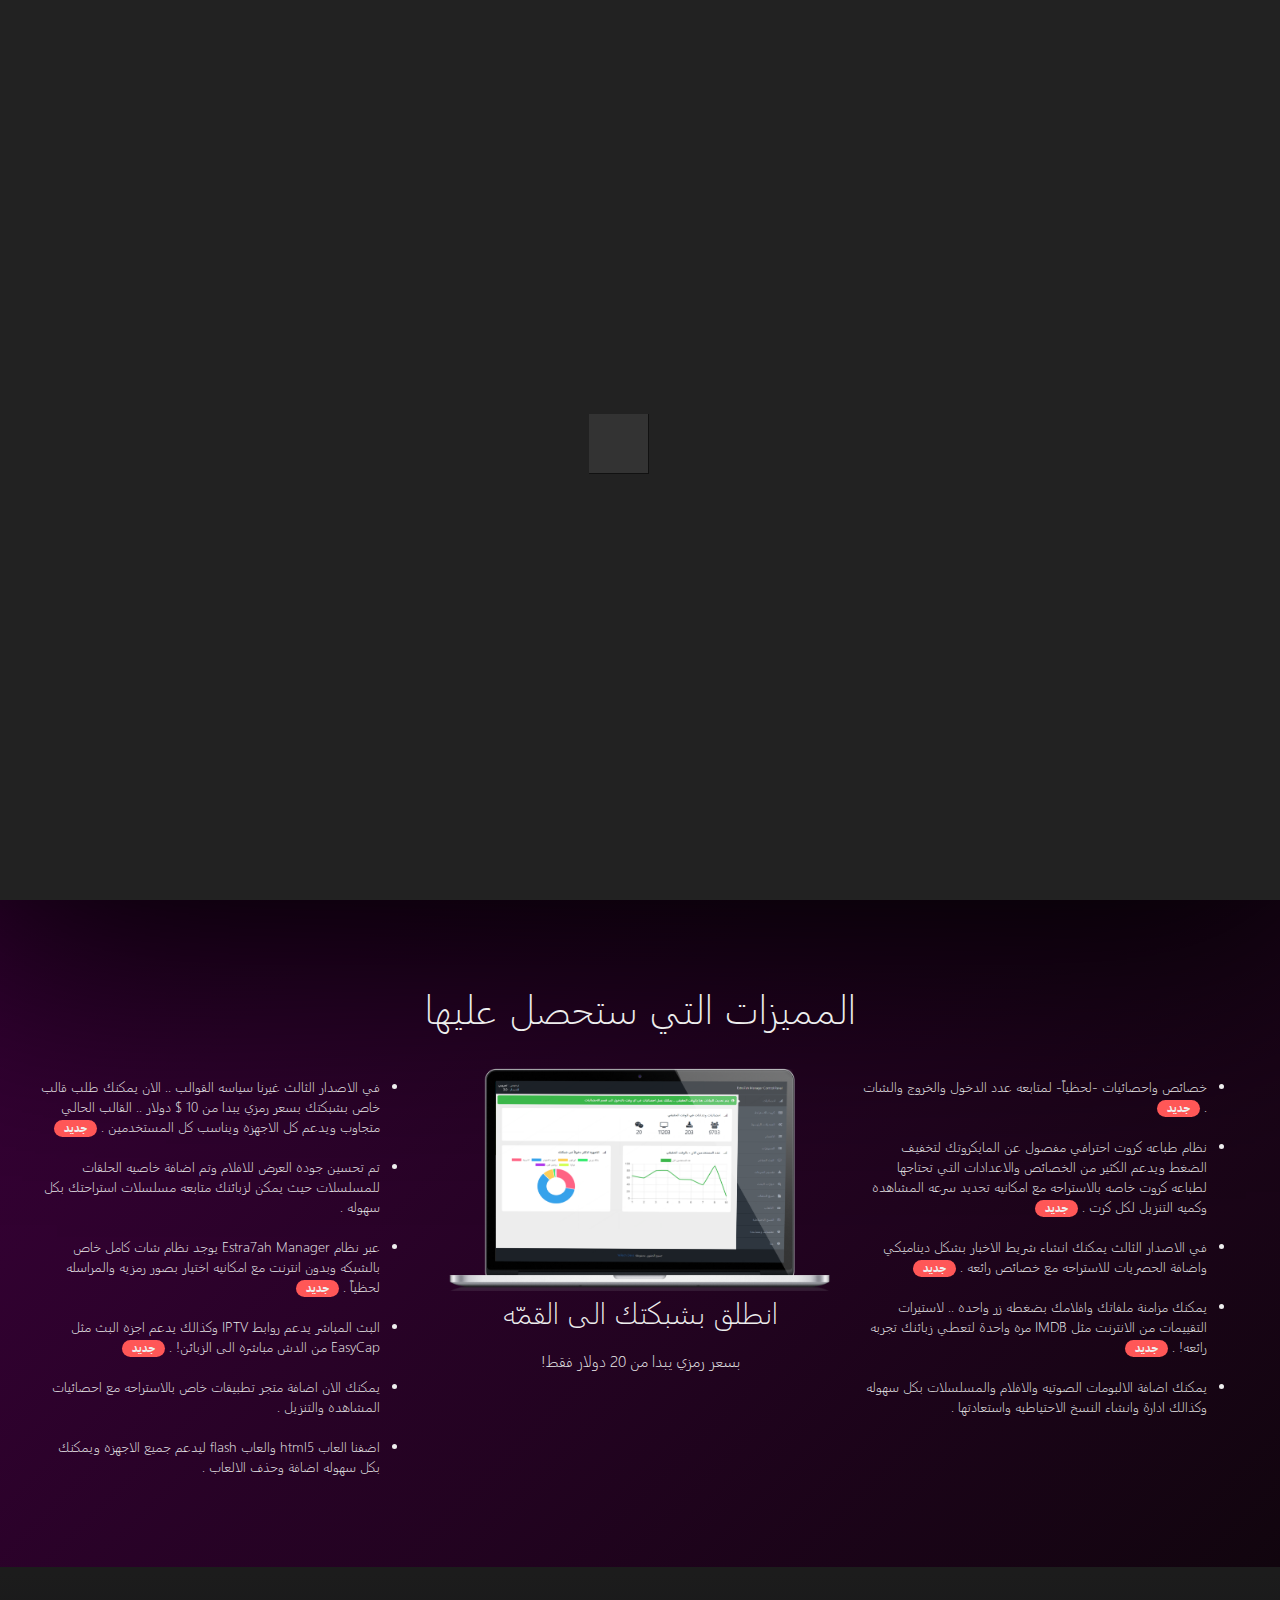
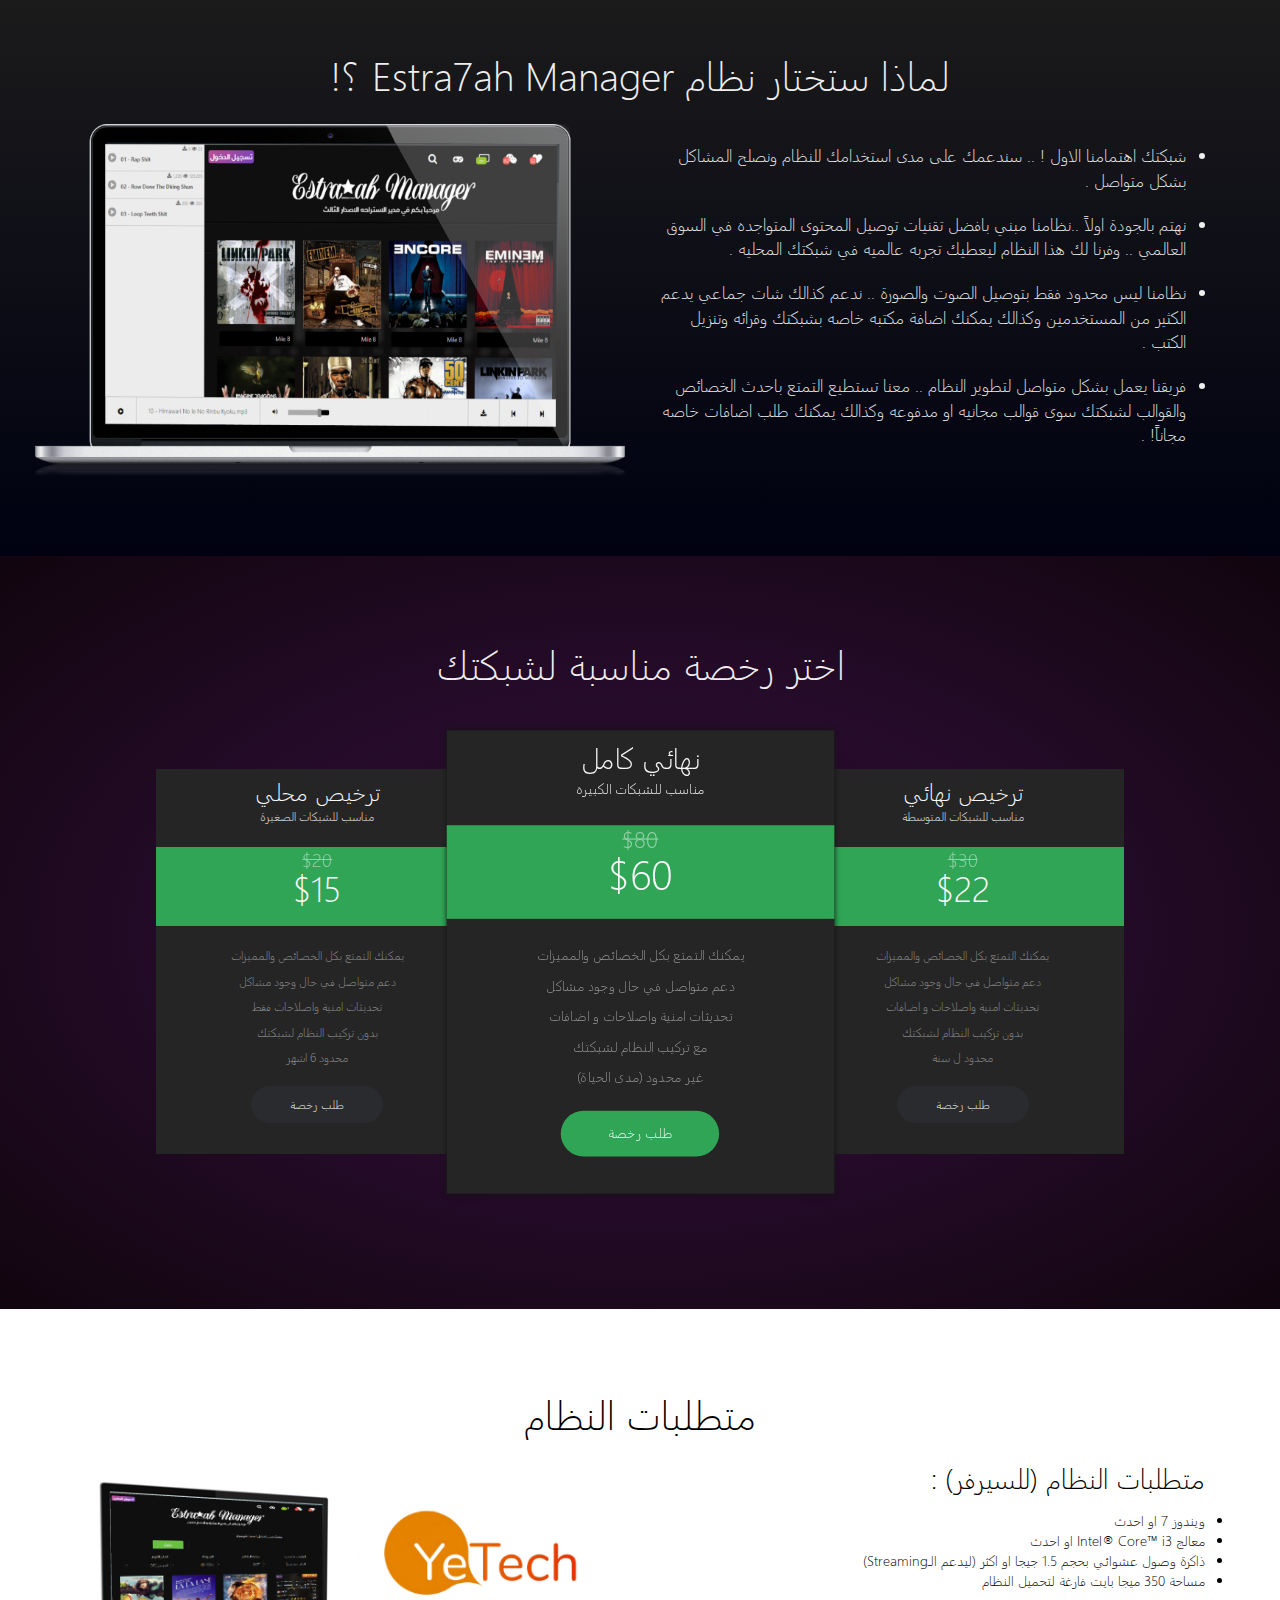
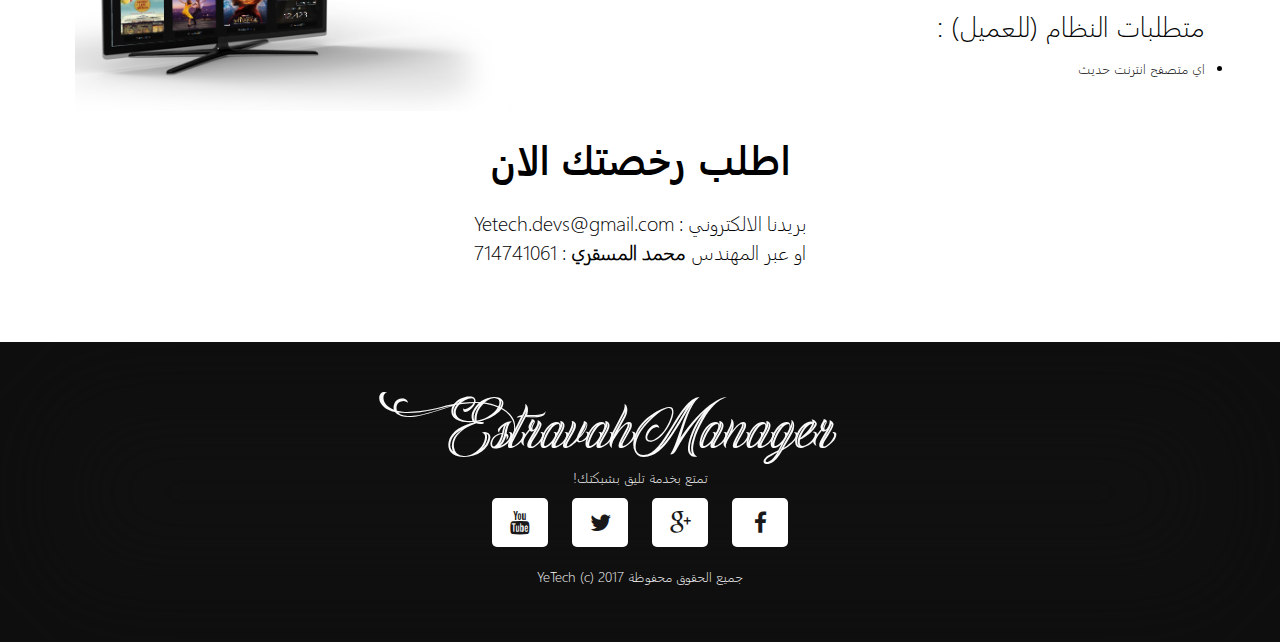
==== index.html @ 8bcc819a "ramadan kareem" ====
<!doctype html>
<html dir="ltr" lang="ar"  >
    <head>
        <meta http-equiv="content-type" content="text/html; charset=UTF-8"  />
        <meta name="description" content="ياي.تيك هي شركة يمنية ناشئة  لتطوير مواقع الويب وتطبيقات الموبايل نقدم حلول ذكية ومناسبه لعملائنا .">
        <meta name="author" content="YeTech">
        <meta name="copyright" content="YeTech">
        <meta name="robots" content="index, follow">
        <meta http-equiv="content-type" content="text/html;UTF-8">
        <meta http-equiv="cache-control" content="no-tcache">
        <meta http-equiv="content-language" content="en">
        

        <meta name="viewport" content="width=device-width, initial-scale=0.8">
        
        <title>YeTech Developers</title>

        <link href="./css/bootstrap.min.css" rel="stylesheet">
        <link href="./css/bootstrap-rtl.css" rel="stylesheet">
        
        <link href="./css/font-awesome.min.css" rel="stylesheet">
        <link href="./css/normalize.css" rel="stylesheet">
        <link href="./css/style.css" rel="stylesheet">
        <link href="https://fonts.googleapis.com/css?family=Rakkas" rel="stylesheet">
       	<script src="js/jq.js"></script>
        
       	<style type="text/css">

    			

       	</style>
    </head>
	<body >
		
		<div class="Loader">
			<div class="sk-cube-grid ">
			  <div class="sk-cube sk-cube1"></div>
			  <div class="sk-cube sk-cube2"></div>
			  <div class="sk-cube sk-cube3"></div>
			  <div class="sk-cube sk-cube4"></div>
			  <div class="sk-cube sk-cube5"></div>
			  <div class="sk-cube sk-cube6"></div>
			  <div class="sk-cube sk-cube7"></div>
			  <div class="sk-cube sk-cube8"></div>
			  <div class="sk-cube sk-cube9"></div>
			</div>
		</div>
		<div id="preloader"></div>
    <style type="text/css">
      .bg{
        background-image: url(./imgs/bg.jpg);
        -webkit-background-size: cover;
        background-size: cover;
        background-repeat: no-repeat;
        background-position: center center;
        filter: grayscale(50%);

        box-shadow: 1px 1px 240px 63px #000;
      }

      header {
            padding: 180px 0 110px 0;
      }
      
      .dark-nav{
        background: none;
        border:none;
      }
      .navbar-default .navbar-nav>li>a{
        color: #000;
        font-family: cpanel-sego-medium;
      }
      .navbar-default .navbar-nav>li>a:hover{
        color: #888;
      }

      .ara{
        font-family: 'Rakkas', cursive;
      }
      .navbar-default .navbar-brand{
        color: #333;
        font-family: cpanel-sego-medium;
      }
      .dnbtn{
        color: #fff;
        background: #12ea24;
        font-size: 15px;
        font-family: cpanel-sego-bold;
      }
      .dnbtnr{
        color: #fff;
        background: #ea1212;
        font-size: 15px;
        font-family: cpanel-sego-bold;
      }
      .dnbtn:hover{
        background: #00af07;
        color: #fff;
      }
      .dnbtnr:hover{
        background: #ad0000;
        color: #fff;
      }
      .navbar{
        background: #fff;
        border: none;
      }
      .cont{
      /* Permalink - use to edit and share this gradient: http://colorzilla.com/gradient-editor/#380038+0,11050e+100 */
      background: #380038; /* Old browsers */
      background: -moz-linear-gradient(-45deg, #380038 0%, #11050e 100%); /* FF3.6-15 */
      background: -webkit-linear-gradient(-45deg, #380038 0%,#11050e 100%); /* Chrome10-25,Safari5.1-6 */
      background: linear-gradient(135deg, #380038 0%,#11050e 100%); /* W3C, IE10+, FF16+, Chrome26+, Opera12+, Safari7+ */
      filter: progid:DXImageTransform.Microsoft.gradient( startColorstr='#380038', endColorstr='#11050e',GradientType=1 ); /* IE6-9 fallback on horizontal gradient */
        padding:20px;
        text-align: center;
        padding-top: 80px;
        padding-bottom:80px; 
      }
      .cleft{
        text-align: left;
      }
      .cright{
        text-align: right;
      }
      ul{
            direction: rtl;
      }
      .cont2{
        /* Permalink - use to edit and share this gradient: http://colorzilla.com/gradient-editor/#1c1c1c+1,000111+100 */
        background: #1c1c1c; /* Old browsers */
        background: -moz-linear-gradient(top, #1c1c1c 1%, #000111 100%); /* FF3.6-15 */
        background: -webkit-linear-gradient(top, #1c1c1c 1%,#000111 100%); /* Chrome10-25,Safari5.1-6 */
        background: linear-gradient(to bottom, #1c1c1c 1%,#000111 100%); /* W3C, IE10+, FF16+, Chrome26+, Opera12+, Safari7+ */
        filter: progid:DXImageTransform.Microsoft.gradient( startColorstr='#1c1c1c', endColorstr='#000111',GradientType=0 ); 
        padding:20px;
        text-align: center;
        padding-top: 80px;
        padding-bottom:80px; 
      }
      .cont3{
         /* Permalink - use to edit and share this gradient: http://colorzilla.com/gradient-editor/#210920+0,260c2b+44,11050e+100 */
          background: #210920; /* Old browsers */
          background: -moz-radial-gradient(center, ellipse cover, #210920 0%, #260c2b 44%, #11050e 100%); /* FF3.6-15 */
          background: -webkit-radial-gradient(center, ellipse cover, #210920 0%,#260c2b 44%,#11050e 100%); /* Chrome10-25,Safari5.1-6 */
          background: radial-gradient(ellipse at center, #210920 0%,#260c2b 44%,#11050e 100%); /* W3C, IE10+, FF16+, Chrome26+, Opera12+, Safari7+ */
          filter: progid:DXImageTransform.Microsoft.gradient( startColorstr='#210920', endColorstr='#11050e',GradientType=1 ); /* IE6-9 fallback on horizontal gradient */
        padding:20px;
        text-align: center;
        padding-top: 80px;
        padding-bottom:80px; 
      }
      .offerred{
        position: fixed;
        background: red;
        width: 247px;
        text-align: center;
        padding: 10px;
        transform: rotate(36deg);
        right: -40px;
        top: 83px;
        font-size: 13px;
        font-family: cpanel-sego-bold;
        z-index: 9;
      }
    </style>
   <div class="offerred">عرض رمضاني خصم 25%</div>
   <nav class="navbar navbar-default navbar-fixed-top scroll-nav dark-nav scroll-fixed-nav" role="navigation">
    <div class="container">
      
    
      <div class="navbar-header" style="float: left;">
        
        <div class="navbar-brand logo" href="#" style="margin-left: 21px;">
          <img style="height: 200%;margin-top: -12px;" src="./imgs/yetech_logo.png">
        </div>
        <button type="button" class="navbar-toggle collapsed" data-toggle="collapse" data-target="#bs-example-navbar-collapse-1">
          <span class="sr-only">Toggle navigation</span>
          <span class="icon-bar"></span>
          <span class="icon-bar"></span>
          <span class="icon-bar"></span>
        </button>
        
        
      </div> 
      

      <div class="collapse navbar-collapse" id="bs-example-navbar-collapse-1" >
        <ul class="nav navbar-nav navbar-right" id="nav">
          <li class="current"><a datato="#home" href="javascript:void(0)">الرئيسية</a></li>
          <li><a class="hlink" datato="#features" href="javascript:void(0)">المميزات</a></li>
          <li><a class="hlink" datato="#pricing" href="javascript:void(0)">التسعيرات</a></li>
          <li><a class="hlink" datato="#reqs" href="javascript:void(0)">متطلبات النظام</a></li>
          <li><a class="hlink" datato="#whyem" href="javascript:void(0)">لماذا نظام Estra7ah Manager</a></li>
          <li><a class="hlink" datato="#contact" href="javascript:void(0)">تواصل معنا</a></li>
          <script type="text/javascript">
            
            $(".hlink").click(function(){
              var offset = -120; //Offset of 20px
              var datato = $(this).attr("datato");
                $('html, body').animate({
                    scrollTop: $(datato).offset().top + offset
                }, 600);
            });
          </script>

        </ul>
      </div> 
      
    </div> 
  </nav>
  <script type="text/javascript">

    $(window).scroll(function(e){
      if($(window).scrollTop()>50){
        $(".navbar").css("position","fixed");
       
        $(".navbar").css("z-index","9999");
        
      }else{
        $(".navbar").css("position","absolute");
        
      }
    });
  </script>
    <header class="header bg" id="home"  >


      <div class="container">
        <div class="row v-align-children">
          <div class="col-md-12 col-sm-12">
            <div style="margin-top: 20px;">
              <h1 class="head-logo ara">استراحة مانجر</h1>
              <h1 class="head-logo">EstravahManager</h1>
              
            </div>
            
          </div>
          <div class="col-md-5 col-sm-12">
          
            <!-- HEADING TEXT -->
            <div class="intro-text-2">

              
              <h2 style="font-family: cpanel-sego-bold">تمتع باستراحة تنافس المواقع العالميه! <span style="font-size:15px;">(بدون انترنت!)</span></h2>
              <p>
                نظام Estra7ah Manager يقدم لك حل نهائي وكامل لادارة الاستراحة ويقدم لزبائنك افضل خدمة لتوصيل المحتوى في شبكة الوايرلس او مقهى الانترنت او حتى في حيكم الصغير .
              </p>
              
              <!-- BUTTON -->
              <div class="download-cta">
              
                <a href="https://www.mediafire.com/?4a177gy2z1nhira" target="_blank" class="btn btn-play-store dnbtn"><i class="fa  fa-spinner fa-spin "></i >  يتم انشاء النسخه التجريبيه الرمضانية  </a>
                <a href="#" class="buy btn btn-app-store dnbtnr"><i class="fa fa-shopping-cart "></i>طلب رخصة لشبكتك</a>
                
              </div>
            </div>
            
          </div>
          <div class="col-md-7 col-sm-12">
          
            <div class="header-2-img text-center" style=" ">
              <img src="./imgs/header-1-img.png" alt="" class="img-reponsive" >

            </div>
            
          </div>
        </div>
      </div>
    </header>
    <div class="cont" id="features" >
        <div class="row">
          <div class="col-sm-12 ">
            <div style="font-size:40px;margin-bottom: 20px;" >المميزات التي ستحصل عليها</div>
          </div>
        </div>
        <div class="row">
          <div class="col-sm-4 cleft">
          <style type="text/css">
            .fealistleft{
              margin-right: 10%;
            }
            .fealistleft > li{
              
              padding-top: 20px;
              text-align: right;
            }
            .fealistright{
              margin-right: 10%;
            }
            .fealistright > li{
              
              padding-top: 20px;
              text-align: right;
            }
            .newi{
              background: #ff5757;
              padding-left: 10px;
              padding-right: 10px;
              border-radius: 20px;
              padding-bottom: 2px;
              font-size: 12px;
              font-family: cpanel-sego-bold;
            }
          </style>
            <ul class="fealistleft">
              <li>خصائص واحصائيات -لحظياً- لمتابعه عدد الدخول والخروج والشات . <span class="newi">جديد</span></li>
              <li>نظام طباعه كروت احترافي مفصول عن المايكروتك لتخفيف الضغط ويدعم الكثير من الخصائص والاعدادات التي تحتاجها لطباعه كروت خاصه بالاستراحه مع امكانيه تحديد سرعه المشاهده وكميه التنزيل لكل كرت . <span class="newi">جديد</span></li>
              <li>في الاصدار الثالث يمكنك انشاء شريط الاخبار بشكل ديناميكي واضافة الحصريات للاستراحه مع خصائص رائعه . <span class="newi">جديد</span></li>
              <li>يمكنك مزامنة ملفاتك وافلامك بضغطه زر واحده .. لاستيرات التقييمات من الانترنت مثل IMDB مره واحدة لتعطي زبائنك تجربه رائعه! . <span class="newi">جديد</span></li>
              <li>يمكنك اضافة الالبومات الصوتيه والافلام والمسلسلات بكل سهوله وكذالك ادارة وانشاء النسخ الاحتياطيه واستعادتها . </li>
            </ul>
          </div>
          <div class="col-sm-4">
            <img src="./advs/admin.png" style="width: 100%;">
            <div style="font-size:30px;">انطلق بشبكتك الى القمّه <br><span style="font-size: 16px;" >بسعر رمزي يبدا من 20 دولار فقط! </span></div>
          </div>
          <div class="col-sm-4 cright">
            <ul class="fealistright">
              <li>في الاصدار الثالث غيرنا سياسه القوالب .. الان يمكنك طلب قالب خاص بشبكتك بسعر رمزي يبدا من 10 $ دولار .. القالب الحالي متجاوب ويدعم كل الاجهزه ويناسب كل المستخدمين . <span class="newi">جديد</span></li>
                <li>تم تحسين جوده العرض للافلام وتم اضافة خاصيه الحلقات للمسلسلات حيث يمكن لزبائنك متابعه مسلسلات استراحتك بكل سهوله . </li>
                <li>عبر نظام Estra7ah Manager يوجد نظام شات كامل خاص بالشبكه وبدون انترنت مع امكانيه اختيار بصور رمزيه والمراسله لحظياً . <span class="newi">جديد</span></li>
                <li>البث المباشر يدعم روابط IPTV وكذالك يدعم اجزه البث مثل EasyCap من الدش مباشره الى الزبائن! . <span class="newi">جديد</span></li>
                <li>يمكنك الان اضافة متجر تطبيقات خاص بالاستراحه مع احصائيات المشاهده والتنزيل . </li>
                <li>اضفنا العاب html5 والعاب flash ليدعم جميع الاجهزه ويمكنك بكل سهوله اضافة وحذف الالعاب .</li>

            </ul>
          </div>

        </div>
    </div>
    <div class="cont2" id="whyem" >
        <div class="row">
          <div class="col-sm-12 ">
            <div style="font-size:40px;margin-bottom: 20px;direction: rtl" >لماذا ستختار نظام Estra7ah Manager ؟!</div>
          </div>
        </div>
        <div class="row">
         
          <style type="text/css">
            .fealistleft{
              margin-right: 10%;
            }
            .fealistleft > li{
              
              padding-top: 20px;
              text-align: right;
            }
            .fealistright{
              margin-right: 10%;
            }
            .fealistright > li{
              
              padding-top: 20px;
              text-align: right;
            }
            .newi{
              background: #ff5757;
              padding-left: 10px;
              padding-right: 10px;
              border-radius: 20px;
              padding-bottom: 2px;
              font-size: 12px;
              font-family: cpanel-sego-bold;
            }
          </style>
          <div class="col-sm-6 cright">
            <ul class="fealistright" style="font-size: 17px;">
              <li>شبكتك اهتمامنا الاول ! .. سندعمك على مدى استخدامك للنظام ونصلح المشاكل بشكل متواصل . </li>
                <li>نهتم بالجودة اولاً ..نظامنا مبني بافضل تقنيات توصيل المحتوى المتواجده في السوق العالمي .. وفرنا لك هذا النظام ليعطيك تجربه عالميه في شبكتك المحليه .</li>
                <li>نظامنا ليس محدود فقط بتوصيل الصوت والصورة .. ندعم كذالك شات جماعي يدعم الكثير من المستخدمين وكذالك يمكنك اضافة مكتبه خاصه بشبكتك وقرائه وتنزيل الكتب .</li>
                <li>فريقنا يعمل بشكل متواصل لتطوير النظام  .. معنا تستطيع التمتع باحدث الخصائص والقوالب لشبكتك سوى قوالب مجانيه او مدفوعه وكذالك يمكنك طلب اضافات خاصه مجاناً! . </li>

            </ul>
          </div>
          <div class="col-sm-6">
            <img src="./imgs/lab2.png" style="width: 100%;">
          </div>


        </div>
    </div>

    <div class="cont3"  id="pricing" >
      <div class="row">
          <div class="col-sm-12 ">
            <div style="font-size:40px;margin-bottom: 20px;direction: rtl" >اختر رخصة مناسبة لشبكتك</div>
          </div>
        </div>
        <div class="row">
         
          <style type="text/css">
            .fealistleft{
              margin-right: 10%;
            }
            .fealistleft > li{
              
              padding-top: 20px;
              text-align: right;
            }
            .fealistright{
              margin-right: 10%;
            }
            .fealistright > li{
              
              padding-top: 20px;
              text-align: right;
            }
            .newi{
              background: #ff5757;
              padding-left: 10px;
              padding-right: 10px;
              border-radius: 20px;
              padding-bottom: 2px;
              font-size: 12px;
              font-family: cpanel-sego-bold;
            }

            *,
            *:before,
            *:after {
              -moz-box-sizing: border-box;
              -webkit-box-sizing: border-box;
              box-sizing: border-box;
              -moz-transition: color 0.3s ease-in-out, background 0.3s ease-in-out;
              -o-transition: color 0.3s ease-in-out, background 0.3s ease-in-out;
              -webkit-transition: color 0.3s ease-in-out, background 0.3s ease-in-out;
              transition: color 0.3s ease-in-out, background 0.3s ease-in-out;
            }

            body {
              background: #111;
              
            }
            .alldiv{
              font-size: 100%;
              padding: 3em 0;
              width: 80%;
              margin:auto;
            }
            .promos {
              max-width: 1140px;
              margin: 0 auto;

            }

            .promo {
              margin: 1em .5em 1.625em;
              padding: .25em 0 2em;
              background: #252525;

              font-weight: 400;
              line-height: 1.625;
              color: #f9f9f9;
              text-align: center;
            }
            @media (min-width: 40em) {

              .promo {
                display: inline;
                float: left;
                width: 33.333%;
                margin: 1em 0 0;
              }
              .promo.first {
                border-right: none;
              }
              .promo.second {
                float: right;
                border-left: none;
              }
            }
            .promo h4 {
              margin: .25em 0 0;
              font-size: 170%;
              font-weight: normal;
            }
            .promo .features {
              margin: 0;
              padding: 0;
              list-style-type: none;
              color: #999999;
            }
            .promo li {
              padding: .25em 0;
              font-size: 12px;
            }

            .promo .brief {
              color: #f9f9f9;
            }
            .promo .price {
              margin: .5em 0;
              padding: .25em 0;
              background: #30a555;
              font-size: 250%;
              color: #f9f9f9;
            }
            .promo .price .over{
               text-decoration: line-through;
               font-size: 12px;    
               margin-top: -11px;
               opacity: 0.5;
            }
            .promo .buy {
              margin: 1em 0 0;
            }
            .promo button {
              padding: 1em 3.25em;
              border: none;
              border-radius: 40px;
              background: #292b2e;
              color: #f9f9f9;
              cursor: pointer;
            }
            .promo button:hover {
              background: #27282b;
            }

            .scale button {
              background: #30a555;
            }
            .scale button:hover {
              background: #1e7339;
            }
            @media (min-width: 40em) {
              .scale {
                transform: scale(1.2);
                box-shadow: 0 0 4px 1px rgba(20, 20, 20, 0.8);
              }
              
            }

          </style>
          <div class="col-sm-12 cright" style="margin-bottom: 6%;">
            <div class="alldiv">
              <div class="promos">  
                  <div class="promo first">
                      <h4>ترخيص محلي</h4>
                      <ul class="features">
                          <li class="brief">مناسب للشبكات الصغيرة</li>
                          <li class="price over" ><div style="text-decoration: line-through;font-size: 19px;margin-top: -11px;margin-bottom: -16px;opacity: 0.5;">$20</div><div >$15</div></li>
                          <li>يمكنك التمتع بكل الخصائص والمميزات</li>
                          <li>دعم متواصل في حال وجود مشاكل</li>
                          <li>تحديثات امنية واصلاحات فقط</li>
                          <li>بدون تركيب النظام لشبكتك</li>
                          <li>محدود 6 اشهر</li>
                          <li class="buy"><button>طلب رخصة</button></li>   
                      </ul>
                  </div>
                  <div class="promo second">
                      <h4>ترخيص نهائي</h4>
                      <ul class="features">
                          <li class="brief">مناسب للشبكات المتوسطة</li>
                          <li class="price over" ><div style="text-decoration: line-through;font-size: 19px;margin-top: -11px;margin-bottom: -16px;opacity: 0.5;">$30</div><div >$22</div></li>
                          <li>يمكنك التمتع بكل الخصائص والمميزات</li>
                          <li>دعم متواصل في حال وجود مشاكل</li>
                          <li>تحديثات امنية واصلاحات و اضافات</li>
                          <li>بدون تركيب النظام لشبكتك</li>
                          <li>محدود ل سنة</li>
                          <li class="buy"><button>طلب رخصة</button></li>  
                      </ul>
                  </div>
                  <div class="promo third scale">
                      <h4>نهائي كامل</h4>
                      <ul class="features">
                          <li class="brief">مناسب للشبكات الكبيره</li>
                          <li class="price over" ><div style="text-decoration: line-through;font-size: 19px;margin-top: -11px;margin-bottom: -16px;opacity: 0.5;">$80</div><div >$60</div></li>
                          <li>يمكنك التمتع بكل الخصائص والمميزات</li>
                          <li>دعم متواصل في حال وجود مشاكل</li>
                          <li>تحديثات امنية واصلاحات و اضافات</li>
                          <li>مع تركيب النظام لشبكتك</li>
                          <li>غير محدود (مدى الحياة)</li>
                          <li class="buy"><button>طلب رخصة</button></li> 
                      </ul>
                  </div>  
                  <script type="text/javascript">
                    $(".buy").click(function(){
                        var offset = -120; 
                       
                        $('html, body').animate({
                            scrollTop: $("#contact").offset().top + offset
                        }, 600);
                    })
                  </script>
               </div>
            </div>

          </div>
          <div style="clear: both"></div>
        </div>
      </div>
      <div class="cont3" id="reqs" style="background:#fff;color: #000;margin:0px;padding-top: 6%;padding-bottom: 10px;" >
            <div class="row">
              <div class="col-sm-12 ">
                <div style="font-size:40px;direction: rtl" >متطلبات النظام</div>
              </div>
              <div style="padding: 40px;text-align: right">

                <div class="col-xs-6 ">
                  <h1>متطلبات النظام (للسيرفر) :</h1>
                  <ul style="">
                    <li>ويندوز 7 او احدث</li>
                    <li>معالج Intel® Core™ i3  او احدث</li>
                    <li>ذاكرة وصول عشوائي بحجم 1.5 جيجا او اكثر (ليدعم الـStreaming)</li>
                    <li>مساحة 350 ميجا بايت فارغة لتحميل النظام </li>
                  </ul>
                  <h1>متطلبات النظام (للعميل) :</h1>
                  <ul >
                    <li>اي متصفح انترنت حديث </li>
                  </ul>
                </div>
                <div class="col-xs-6 ">
                <img src="./advs/8.jpg" style="width: 100%">
                </div>


              </div>

            </div>
          </div>

          <div class="cont3" id="contact"  style="background:#fff;color: #000;padding-bottom: 6%;padding-top: 10px;" >
            <div class="row">
              <div class="col-sm-12 ">
                <div class="buy" style="font-size:40px;margin-bottom: 20px;direction: rtl;font-family: cpanel-sego-bold" >اطلب رخصتك الان</div>
              </div>
              <div class="col-sm-12 cright" >
                <div style="font-size: 20px;">
                  
                  <div style="text-align: center;">
                    <div> بريدنا الالكتروني : <a href="mailto:yetech.devs@gmail.com" style="color: #000">Yetech.devs@gmail.com</a></span></div>
                    <span>او عبر المهندس <b>محمد المسقري</b> : <span style="direction: ltr;text-align: left">714741061</span> </span>
                  </div>
                </div>
              </div>
            </div>
          </div>
          <style type="text/css">
            .shadowbg{
            box-shadow: 0px 0px 100px 60px #0f0f0f inset;
                height: 300px;
            width: 100%;
            position: absolute;
            z-index: 1;
          }
          .boxofimage > .texts{
                position: absolute;
                z-index: 999;
                color: #fff;
                width: 50%;
                right: 0px;
                top: 39%;
                text-align: right;
                margin-right: 11%;
                direction: rtl;
              }
              .mnu > .item{
                float: right;
                
                margin-right: 20px;
                padding: 5px;
                text-align: center;
                font-family: cpanel-medium;
                cursor: pointer;
                overflow: initial;
              }
              .navicon{
                display: none;
                position: fixed;
              }
              .sec-header{
                  padding: 7px;
                  font-size: 22px;
                  font-family: cpanel-medium;
                  color: #e8e6e8;
                  background: linear-gradient(135deg, #e226a8 0%, rgb(104, 19, 187) 100%);
                  margin-top: 50px;
                  margin-right: 30px;
                  border-radius: 8px;
                  margin-bottom: 10px;
                  width: 216px;
                  text-align: center;
              }
              .logo-str{
              color:#f9f9f9;
              text-align: center;
              z-index: 99;
              
              width: 100%;
              
              top: 30%;
              position: absolute;
            }
             .header{
              min-height: 100vh;
              
            }
            .splash {
                position: absolute;
                top: 0;
                left: 0;
                right: 0;
                bottom: 0;
                height: 300px;

                max-width: 1920px;
                overflow: hidden;

            }

            .splash:before {
                content: '';
                background-image: url(https://i.suar.me/M9vy/m);
                background-position: center;
                position: absolute;
                top: 0;
                right: 0;
                left: 0;
                opacity: 0.2;
                filter: grayscale(40%);
                height: 16000px;
                overflow: hidden;
                -webkit-transform: translate(0,0%);
                -moz-transform: translate(0,0%);
                -o-transform: translate(0,0%);
                -ms-transform: translate(0,0%);
                transform: translate(0,0%);
                -webkit-transform: translate(0,0%);
                -moz-transform: translate(0,0%);
                -ms-transform: translate(0,0%);
                -o-transform: translate(0,0%);
                transform: translate(0,0%);
                -o-animation: sobe 60s infinite linear;
                -webkit-animation: sobe 60s infinite linear;
                -moz-animation: sobe 60s infinite linear;
                -ms-animation: sobe 60s infinite linear;
                animation: sobe 60s infinite linear;
            }
            @keyframes sobe{
                from{-webkit-transform:translate(0,0);-moz-transform:translate(0,0);-o-transform:translate(0,0);-ms-transform:translate(0,0);transform:translate(0,0);-webkit-transform:translate(0,0);-moz-transform:translate(0,0);-ms-transform:translate(0,0);-o-transform:translate(0,0);transform:translate(0,0)}
                to{-webkit-transform:translate(0,-800px);-moz-transform:translate(0,-800px);-ms-transform:translate(0,-800px);-o-transform:translate(0,-800px);transform:translate(0,-800px)}
              }

                .splash:after{content:'';position:absolute;top:0;left:0;right:0;bottom:0;height:100vh}

            .BigText{
              color: #fff;
              
            }
            #timed{
              font-family: monospace;
              font-size: 30px;

            }
          </style>

          <div class="col-sm-12 cright" style="padding: 0px;">
            <div class="logo-str">
                <div class="row nopadding" style="margin:0px">
                  <div class="col-sm-12">

                     <div class="head-logo" style="margin-top: 50px;">EstravahManager</div>
                     <div>تمتع بخدمة تليق بشبكتك!</div>
                     <div>
                     <style type="text/css">
                       @media only screen and (min-width: 700px) {
                          .img-reponsive{
                            width: 100%;
                            margin-top: 10px;
                            margin-bottom: 10px;
                          }
                          .head-logo{
                            text-align: center;
                            font-size: 53px;
                            font-family: hdf;
                            margin-top: -43px;
                          }
                          .cicon{
                            width: 56px;
                          }
                          .ciconp{
                            width: 144px;
                          }
                          .iconsholder{
                            margin: auto;
                          }
                        }
                        .cicon{
                          margin: 10px;
                          padding: 13px;
                          background: #fff;
                          color: #191919;
                          
                          text-align: center;
                          
                          font-size: 23px;
                          border-radius: 5px;
                          transition: all .4s ease;
                          cursor: pointer;
                        }
                        .ciconp{
                          margin: 10px;
                          color: #191919;
                          text-align: center;
                         
                          border-radius: 5px;
                          transition: all .4s ease;
                          cursor: pointer;

                          font-size: 17px;
                          padding: 0px;
                          background: #fff;
                        }
                        .cicon:hover{
                          background: #333;
                          color: #eee;
                        }
                        @media only screen and (max-width: 700px) {
                          .head-logo{
                            text-align: center;
                            font-size: 23px;
                            font-family: hdf;
                            margin-top: 12px;
                          }
                          .col-xs-1, .col-sm-1, .col-md-1, .col-lg-1, .col-xs-2, .col-sm-2, .col-md-2, .col-lg-2, .col-xs-3, .col-sm-3, .col-md-3, .col-lg-3, .col-xs-4, .col-sm-4, .col-md-4, .col-lg-4, .col-xs-5, .col-sm-5, .col-md-5, .col-lg-5, .col-xs-6, .col-sm-6, .col-md-6, .col-lg-6, .col-xs-7, .col-sm-7, .col-md-7, .col-lg-7, .col-xs-8, .col-sm-8, .col-md-8, .col-lg-8, .col-xs-9, .col-sm-9, .col-md-9, .col-lg-9, .col-xs-10, .col-sm-10, .col-md-10, .col-lg-10, .col-xs-11, .col-sm-11, .col-md-11, .col-lg-11, .col-xs-12, .col-sm-12, .col-md-12, .col-lg-12, .container{
                            padding: 0px;
                            margin:0px; 
                          }
                          .container>.navbar-header, .container-fluid>.navbar-header, .container>.navbar-collapse, .container-fluid>.navbar-collapse{
                            padding: 0px;
                            margin:0px; 
                          }
                          .navbar-toggle{
                            margin:0px; 
                            margin-top: 7px;
                            margin-left: 10px;
                          }
                          .img-reponsive{
                            width: 100%;
                            margin-top: 10px;
                            margin-bottom: 10px;
                          }
                          body{
                              padding-left: 10px;
                              padding-right: 10px;
                          }
                          .cicon{
                            width: 93%;
                          }
                          .iconsholder{
                            width: 100%;
                            margin: auto;
                          }
                          .ciconp{
                            width: 93%;
                          }
                        }
                     </style>
                     <center>
                        <div class="iconsholder">
                            <a href="https://www.facebook.com/YeTechSupport">
                              <span class="fa fa-facebook cicon"></span>
                            </a>
                            <a href="mailto:yetech.devs@gmail.com">
                              <span class="fa fa-google-plus cicon"></span>
                            </a>
                            <a href="https://www.facebook.com/YeTech.Devs/">
                              <span class="fa fa-twitter cicon"></span>
                            </a>

                            <a href="https://www.facebook.com/YeTech.Devs/">
                              <span class="fa fa-youtube cicon"></span>
                            </a>

                        </div>
                     </center>

                     </div>
                     <div style="margin-top: 10px;" >جميع الحقوق محفوظة YeTech (c) 2017</div>
                     
                  </div>
  
                </div>

                
              </div>
             <div class="shadowbg"></div>
              <div class="splash"></div>
          </div>


        </div>
    </div>
	<script src="js/tether.min.js"></script>
	<script src="js/bootstrap.min.js"></script>
	<script type="text/javascript">

		 setTimeout(function(){
  		$(".Loader").fadeOut(function(){

  		});
	  },5000);
     
	</script>
	<script>
	  (function(i,s,o,g,r,a,m){i['GoogleAnalyticsObject']=r;i[r]=i[r]||function(){
	  (i[r].q=i[r].q||[]).push(arguments)},i[r].l=1*new Date();a=s.createElement(o),
	  m=s.getElementsByTagName(o)[0];a.async=1;a.src=g;m.parentNode.insertBefore(a,m)
	  })(window,document,'script','https://www.google-analytics.com/analytics.js','ga');

	  ga('create', 'UA-98432369-1', 'auto');
	  ga('send', 'pageview');

	</script>
	</body>



</html>
---- css/style.css ----
@font-face {
	    font-family: 'hdf';
	    src: url('./fonts/hdf.ttf') format('truetype');
	    font-style: normal;
	}
	@font-face {
	    font-family: 'cpanel-sego-light';
	    src: url('./fonts/segoe.ui.light.ttf') format('truetype');
	    font-style: normal;
	}
	@font-face {
	    font-family: 'cpanel-sego-medium';
	    src: url('./fonts/segoe.ui.medium.ttf') format('truetype');
	    font-style: normal;
	}
	@font-face {
	    font-family: 'cpanel-sego-bold';
	    src: url('./fonts/segoe.ui.bold.ttf') format('truetype');
	    font-style: normal;
	}

   		body{
        background: #111;
        color:#eee;
        font-family: cpanel-sego-light;
   		}
   		.row {
            margin: 0px;
            padding:0px;
      }
	.Loader{
		width: 100%;
		height:100vh;
		background: #222;
		position: fixed;
		z-index: 999999;
	}
	.cent{
		position: absolute;
	  	left:30%;
	  	top:32%;

	}
	.sk-cube-grid {
	  width: 60px;
	  height: 60px;
	  position: absolute;
	  left:46%;
	  top:46%;
	  z-index: 9999999;
	  background: #111
	}

	.sk-cube-grid .sk-cube {
	  width: 33%;
	  height: 33%;
	  background-color: #333;
	  float: left;
	  -webkit-animation: sk-cubeGridScaleDelay 1.3s infinite ease-in-out;
	          animation: sk-cubeGridScaleDelay 1.3s infinite ease-in-out; 
	}
	.sk-cube-grid .sk-cube1 {
	  -webkit-animation-delay: 0.2s;
	          animation-delay: 0.2s; }
	.sk-cube-grid .sk-cube2 {
	  -webkit-animation-delay: 0.3s;
	          animation-delay: 0.3s; }
	.sk-cube-grid .sk-cube3 {
	  -webkit-animation-delay: 0.4s;
	          animation-delay: 0.4s; }
	.sk-cube-grid .sk-cube4 {
	  -webkit-animation-delay: 0.1s;
	          animation-delay: 0.1s; }
	.sk-cube-grid .sk-cube5 {
	  -webkit-animation-delay: 0.2s;
	          animation-delay: 0.2s; }
	.sk-cube-grid .sk-cube6 {
	  -webkit-animation-delay: 0.3s;
	          animation-delay: 0.3s; }
	.sk-cube-grid .sk-cube7 {
	  -webkit-animation-delay: 0s;
	          animation-delay: 0s; }
	.sk-cube-grid .sk-cube8 {
	  -webkit-animation-delay: 0.1s;
	          animation-delay: 0.1s; }
	.sk-cube-grid .sk-cube9 {
	  -webkit-animation-delay: 0.2s;
	          animation-delay: 0.2s; }

	@-webkit-keyframes sk-cubeGridScaleDelay {
	  0%, 70%, 100% {
	    -webkit-transform: scale3D(1, 1, 1);
	            transform: scale3D(1, 1, 1);
	  } 35% {
	    -webkit-transform: scale3D(0, 0, 1);
	            transform: scale3D(0, 0, 1); 
	  }
	}

	@keyframes sk-cubeGridScaleDelay {
	  0%, 70%, 100% {
	    -webkit-transform: scale3D(1, 1, 1);
	            transform: scale3D(1, 1, 1);
	  } 35% {
	    -webkit-transform: scale3D(0, 0, 1);
	            transform: scale3D(0, 0, 1);
	  } 
	}
	.item{
		height: 100%;

		float: right;
		margin-right:5%;
		text-align: center;
	}
	.texx{
		padding-top: 25px;
	    font-size: 33px;
	    color: #e1400a;
	}
	.img-responsive{
		max-width: 100%;
    	height: auto;
    	width: 20%;
	}
	.mnu{
		margin-top: 24px;
	}
	.mnu > a{
	    margin: 11px;
	    color: #696969;

	    padding: 10px;
	    
	    text-align: center;
	}

	.nav_moving{
		position: fixed;
	    background: #fff;
	    width: 100%;
	    z-index: 9999;
	    height: 100px;
	}

	.try_btn{
		background: #0fbd54;
		color:#fff;
		float: left;
		transition: 0.4s all ease;
		font-size: 16px;
		padding: 13px;
	    float: right;
	    margin-right: 39px;
	    margin-top: 15px;

	}

	.try_btn:hover{
		background: #148e44;
		color:#fff;
	}

	.lic_btn{
		background: #0592e4;
		color:#fff;
		float: left;
		margin-right: 20px;
		transition: 0.4s all ease;
		font-size: 16px;
		padding: 13px;
	    float: right;
	    margin-top: 15px;
	}

	.lic_btn:hover{
		color:#fff;
		background: #136696;
	}
.sec{
background: #fbfbfb;
margin: 2px;
margin-top: 6px;
margin-bottom:6px;
border-radius: 5px;
box-shadow: 0px 0px 3px #bbb;
}
.sec > .title{
font-size: 24px;
color: #666;
padding: 10px;
text-align: center;
font-weight: bold;
}
.sec > .icon{
    font-size: 30px;
    text-align: center;
    border: 1px solid #aaa;
    width: 45px;
    margin-left: auto;
    margin-right: auto;
    margin-top: 8px;
    margin-bottom: 8px;
    border-radius: 100%;

}
.sec > .mon{
text-align: center;
border: 1px solid #eee;
width: 58%;
margin-left: auto;
margin-right: auto;
margin-bottom: 10px;
border-radius: 8px;
background: #fbfbfb;
height: 30px;
padding-top: 5px;


}
.sec > .dits{
padding:20px;
}
.sec > .dits > ul > li{

list-style-type: none;
color: #fff;
padding: 12px;
border-radius: 20px;
margin: 4px;
font-size: 12px;
list-style-type: none;

}
.wrn {
background: #675e5e;
color:#bbb;
}
.wrn-1{
background:#9e6c57
}
.wrn-2{
background:#cc6136
}			
.good{
background: #ef642c;
}
ul{
padding: 0px;
}
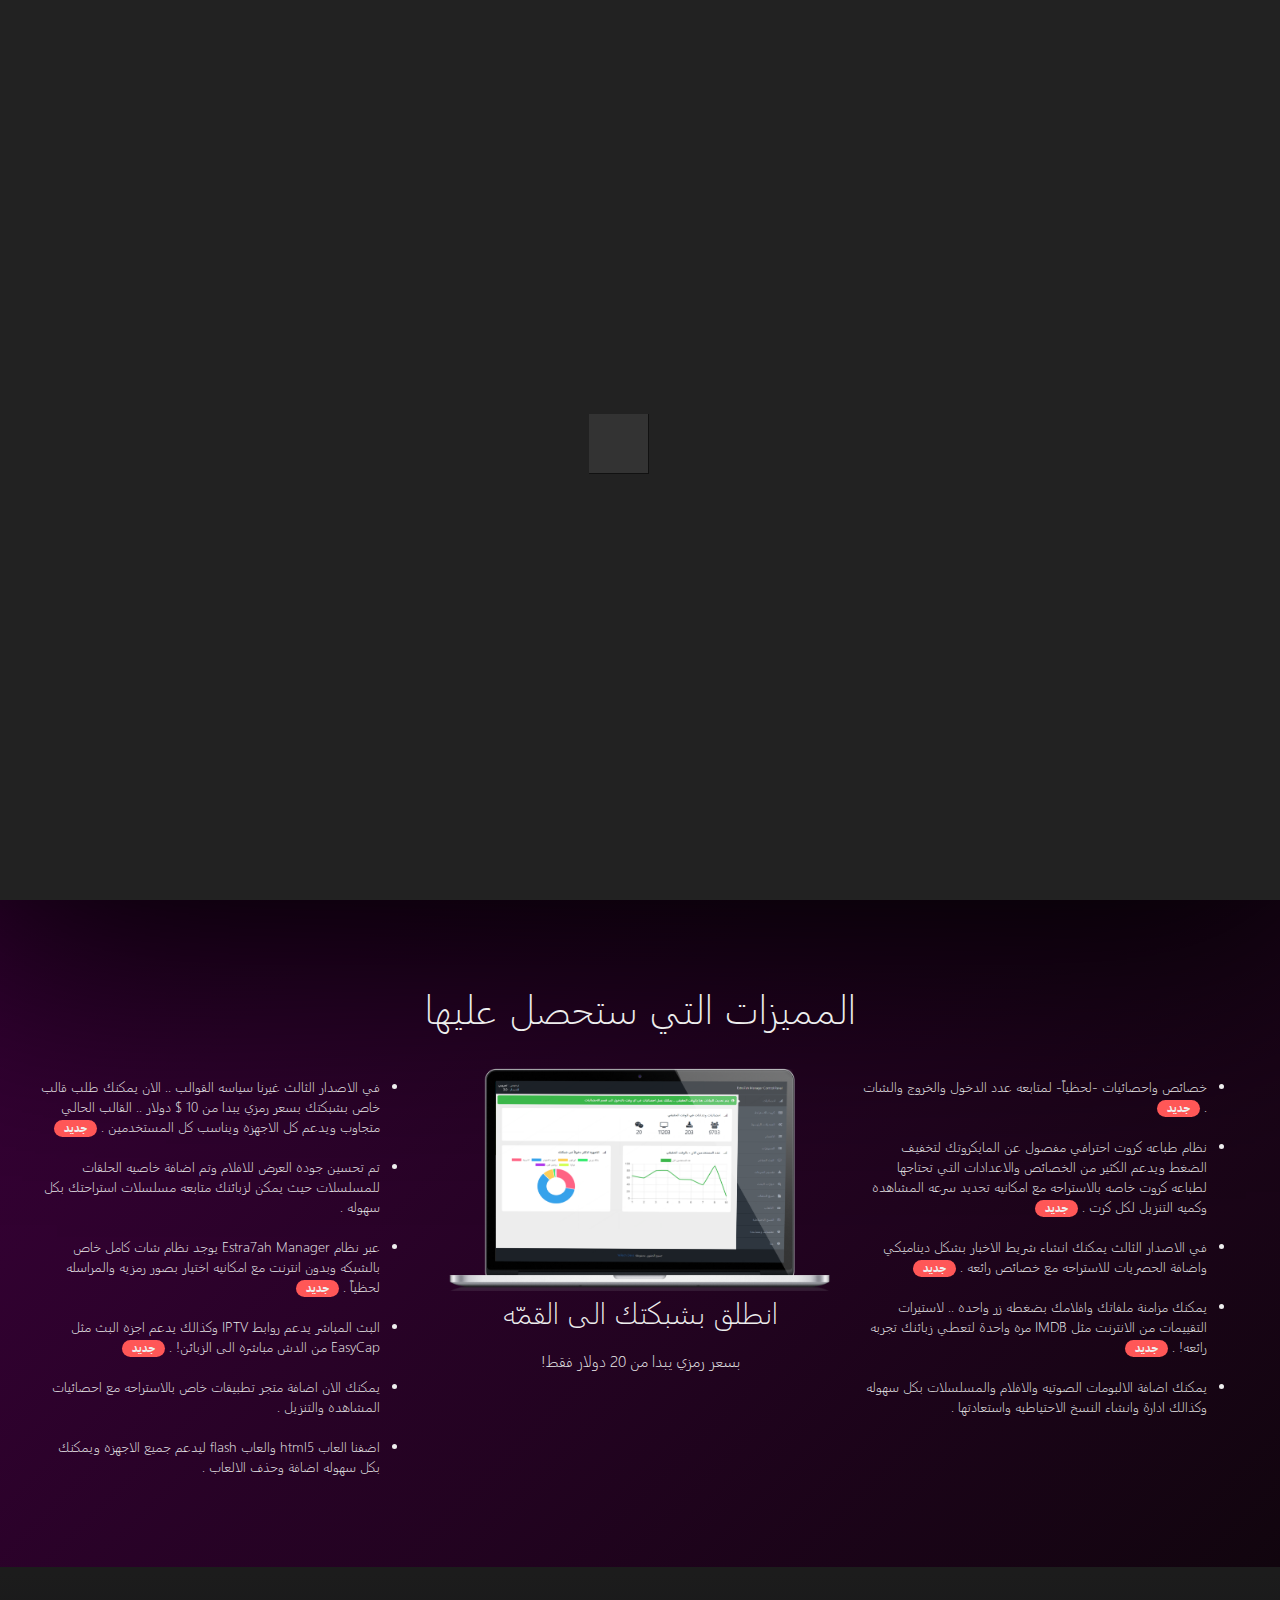
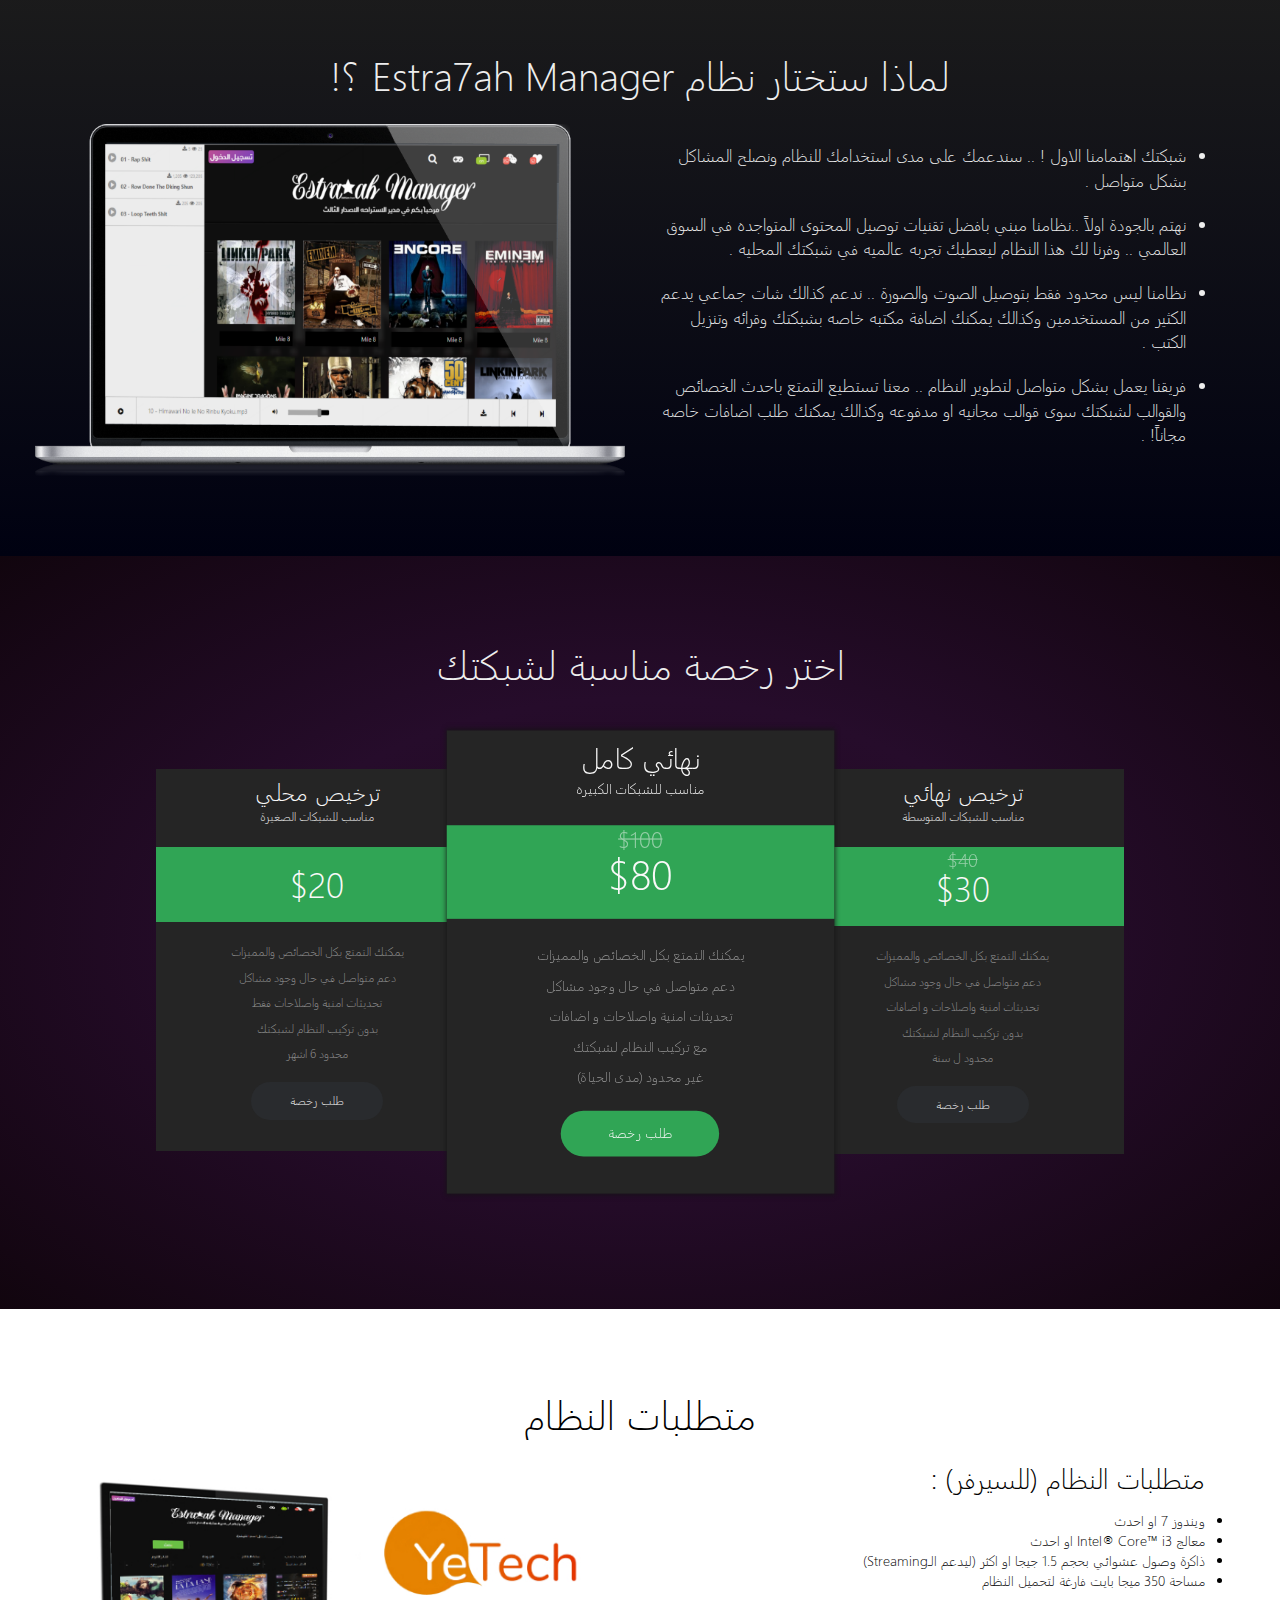
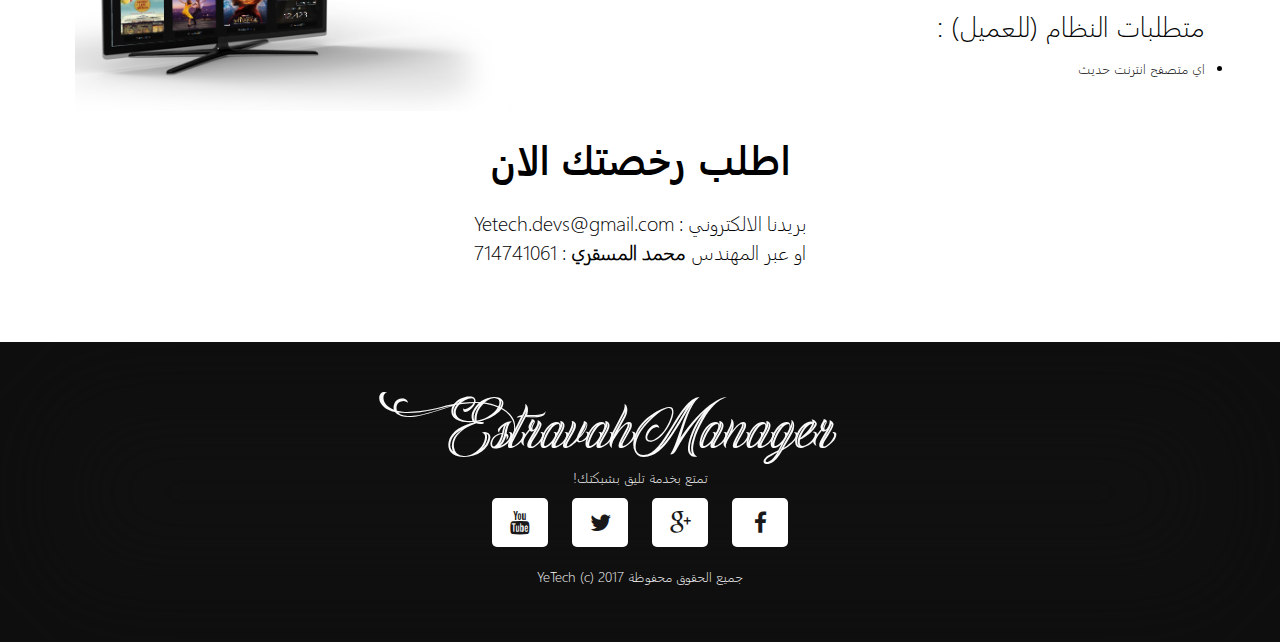
==== commit d3dc88a9: "Update index.html" ====
--- a/index.html
+++ b/index.html
@@ -162,9 +162,9 @@
         font-size: 13px;
         font-family: cpanel-sego-bold;
         z-index: 9;
+        color: #fff;
       }
     </style>
-   <div class="offerred">عرض رمضاني خصم 25%</div>
    <nav class="navbar navbar-default navbar-fixed-top scroll-nav dark-nav scroll-fixed-nav" role="navigation">
     <div class="container">
       
@@ -230,7 +230,7 @@
         <div class="row v-align-children">
           <div class="col-md-12 col-sm-12">
             <div style="margin-top: 20px;">
-              <h1 class="head-logo ara">استراحة مانجر</h1>
+              <h1 class="head-logo ara" style=" font-family: 'Rakkas', cursive;">استراحة مانجر</h1>
               <h1 class="head-logo">EstravahManager</h1>
               
             </div>
@@ -250,7 +250,7 @@
               <!-- BUTTON -->
               <div class="download-cta">
               
-                <a href="https://www.mediafire.com/?4a177gy2z1nhira" target="_blank" class="btn btn-play-store dnbtn"><i class="fa  fa-spinner fa-spin "></i >  يتم انشاء النسخه التجريبيه الرمضانية  </a>
+                <a href="http://www.mediafire.com/file/xzhsihjgfnfrnl7/Estra7ah+Manager+3.3+Ramadan.exe" target="_blank" class="btn btn-play-store dnbtn"><i class="fa  fa-windows "></i >  تنزيل النسخه الرمضانية المجانية </a>
                 <a href="#" class="buy btn btn-app-store dnbtnr"><i class="fa fa-shopping-cart "></i>طلب رخصة لشبكتك</a>
                 
               </div>
@@ -539,7 +539,7 @@
                       <h4>ترخيص محلي</h4>
                       <ul class="features">
                           <li class="brief">مناسب للشبكات الصغيرة</li>
-                          <li class="price over" ><div style="text-decoration: line-through;font-size: 19px;margin-top: -11px;margin-bottom: -16px;opacity: 0.5;">$20</div><div >$15</div></li>
+                          <li class="price over" ><div >$20</div></li>
                           <li>يمكنك التمتع بكل الخصائص والمميزات</li>
                           <li>دعم متواصل في حال وجود مشاكل</li>
                           <li>تحديثات امنية واصلاحات فقط</li>
@@ -552,7 +552,7 @@
                       <h4>ترخيص نهائي</h4>
                       <ul class="features">
                           <li class="brief">مناسب للشبكات المتوسطة</li>
-                          <li class="price over" ><div style="text-decoration: line-through;font-size: 19px;margin-top: -11px;margin-bottom: -16px;opacity: 0.5;">$30</div><div >$22</div></li>
+                          <li class="price over" ><div style="text-decoration: line-through;font-size: 19px;margin-top: -11px;margin-bottom: -16px;opacity: 0.5;">$40</div><div >$30</div></li>
                           <li>يمكنك التمتع بكل الخصائص والمميزات</li>
                           <li>دعم متواصل في حال وجود مشاكل</li>
                           <li>تحديثات امنية واصلاحات و اضافات</li>
@@ -565,7 +565,7 @@
                       <h4>نهائي كامل</h4>
                       <ul class="features">
                           <li class="brief">مناسب للشبكات الكبيره</li>
-                          <li class="price over" ><div style="text-decoration: line-through;font-size: 19px;margin-top: -11px;margin-bottom: -16px;opacity: 0.5;">$80</div><div >$60</div></li>
+                          <li class="price over" ><div style="text-decoration: line-through;font-size: 19px;margin-top: -11px;margin-bottom: -16px;opacity: 0.5;">$100</div><div >$80</div></li>
                           <li>يمكنك التمتع بكل الخصائص والمميزات</li>
                           <li>دعم متواصل في حال وجود مشاكل</li>
                           <li>تحديثات امنية واصلاحات و اضافات</li>
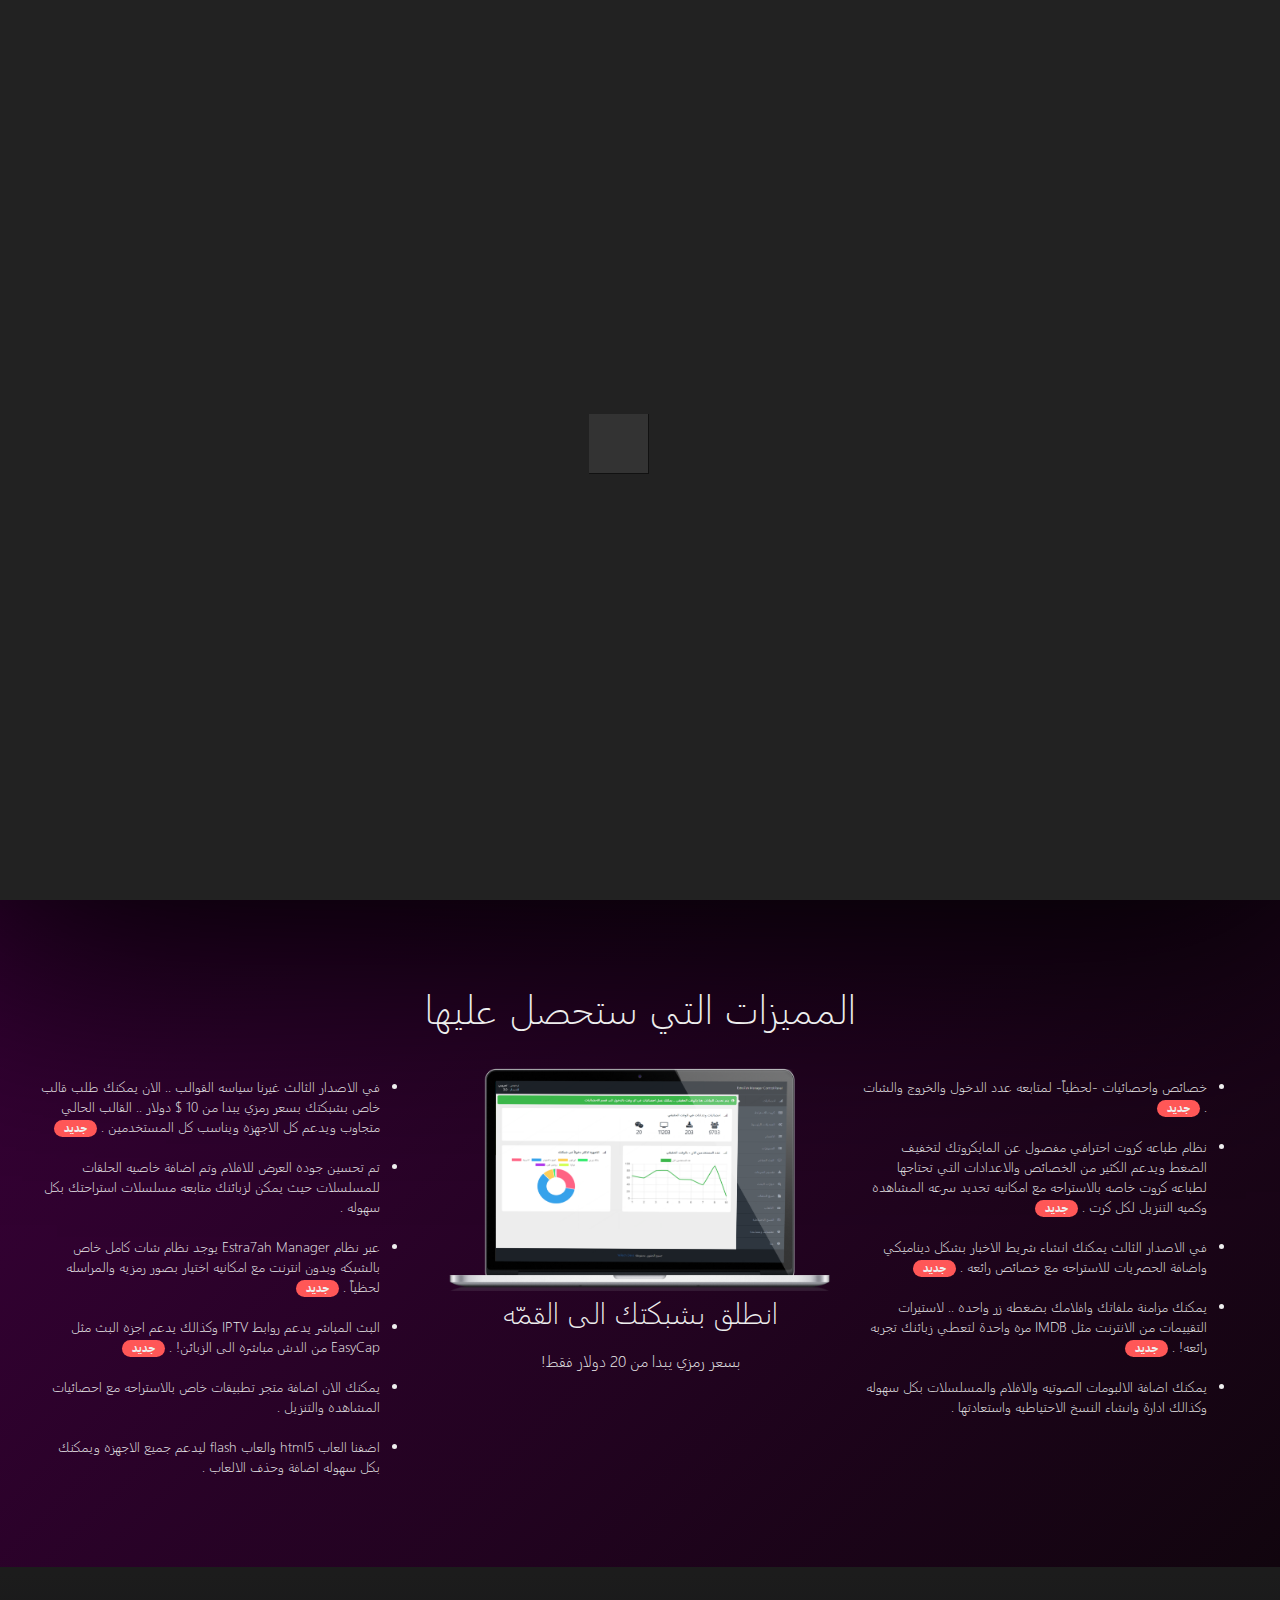
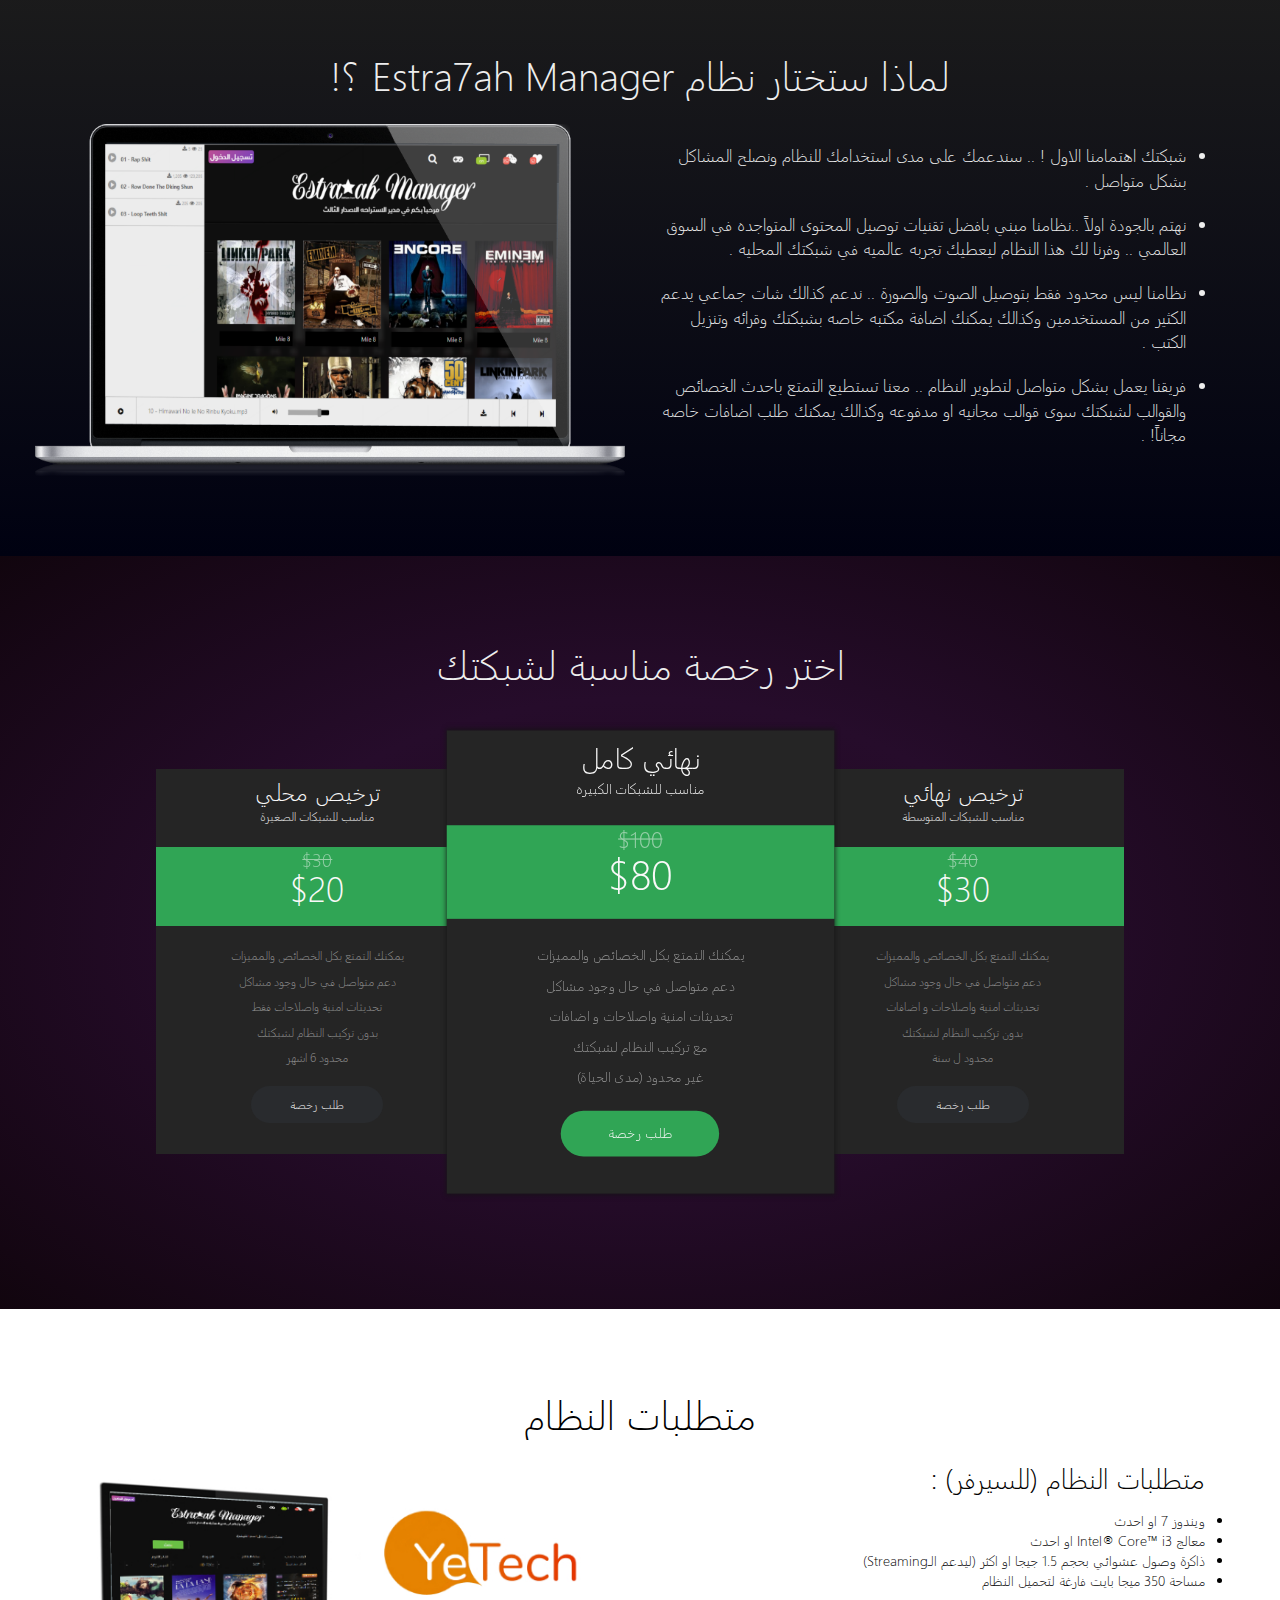
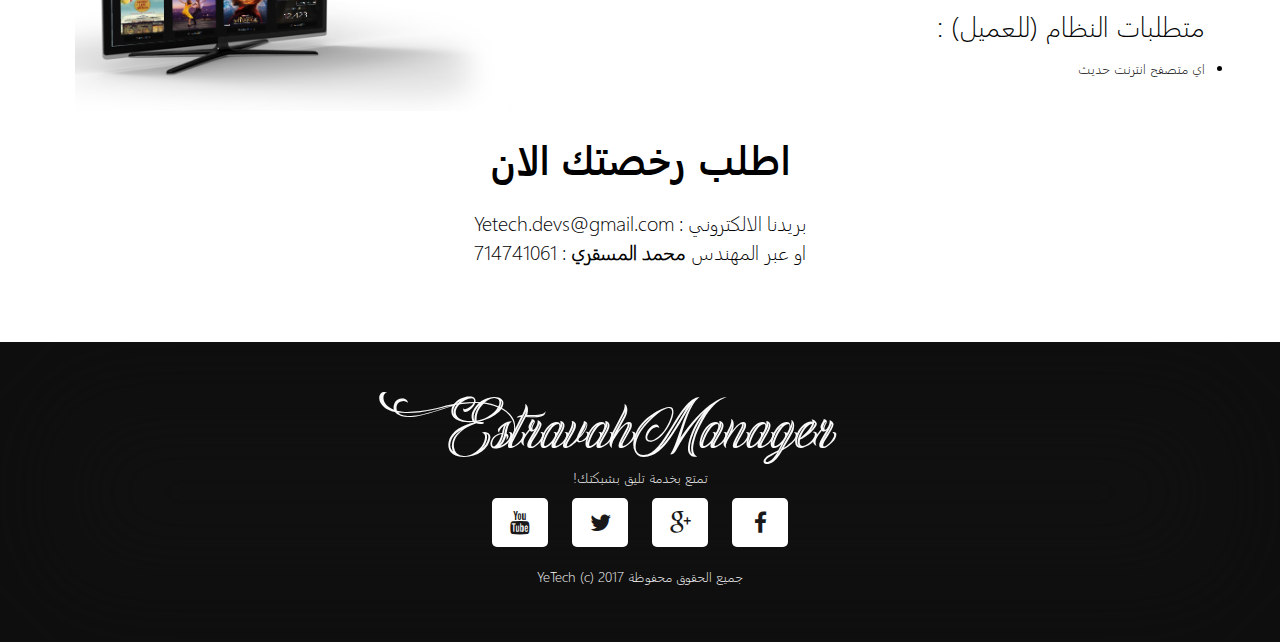
==== commit 0ee43407: "Update index.html" ====
--- a/index.html
+++ b/index.html
@@ -539,7 +539,7 @@
                       <h4>ترخيص محلي</h4>
                       <ul class="features">
                           <li class="brief">مناسب للشبكات الصغيرة</li>
-                          <li class="price over" ><div >$20</div></li>
+<li class="price over" ><div style="text-decoration: line-through;font-size: 19px;margin-top: -11px;margin-bottom: -16px;opacity: 0.5;">$30</div><div >$20</div></li>
                           <li>يمكنك التمتع بكل الخصائص والمميزات</li>
                           <li>دعم متواصل في حال وجود مشاكل</li>
                           <li>تحديثات امنية واصلاحات فقط</li>
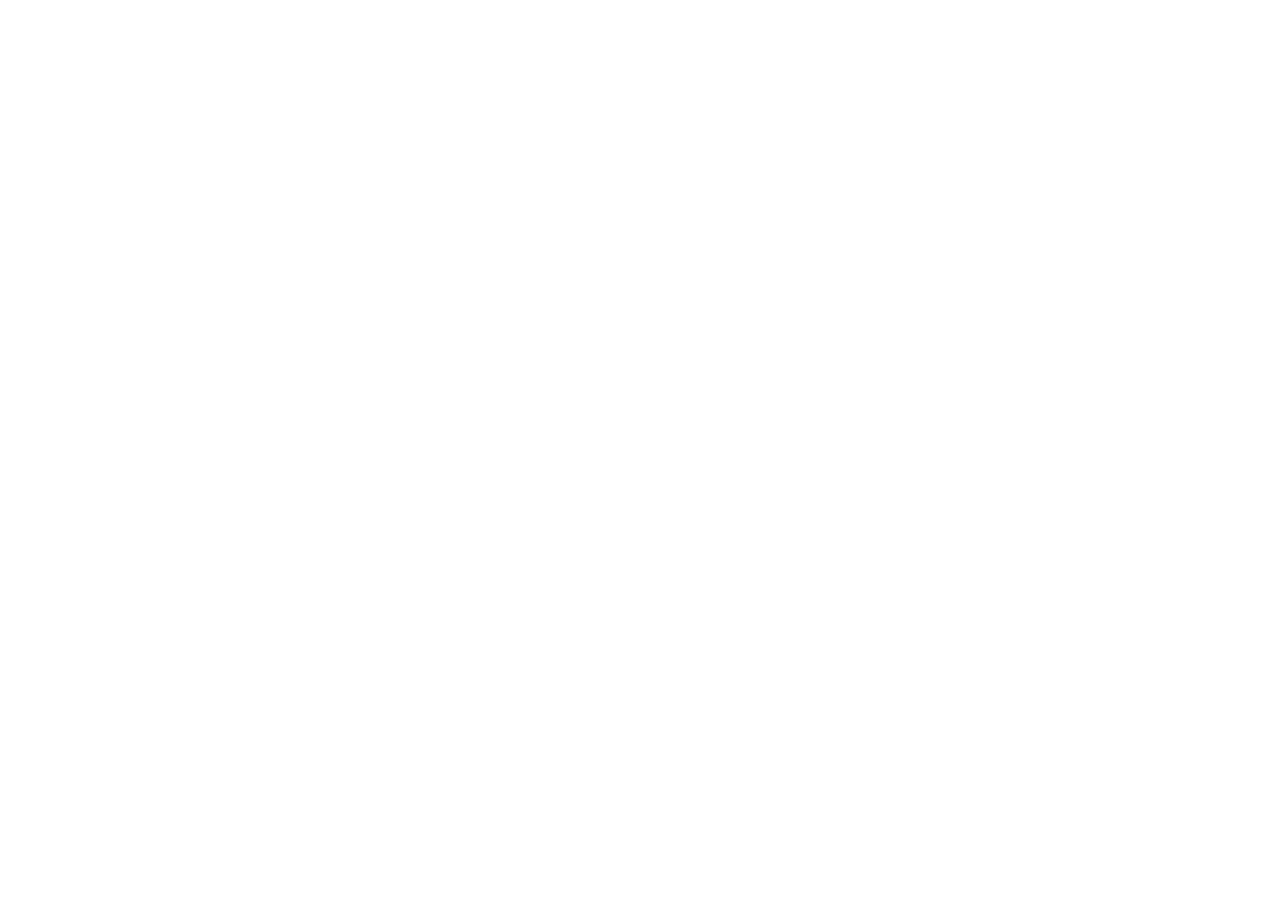
==== commit 41662b63: "Create index.html" ====
--- a/index.html
+++ b/index.html
@@ -1,920 +1,11 @@
-<!doctype html>
-<html dir="ltr" lang="ar"  >
+<!DOCTYPE html>
+<html>
     <head>
-        <meta http-equiv="content-type" content="text/html; charset=UTF-8"  />
-        <meta name="description" content="ياي.تيك هي شركة يمنية ناشئة  لتطوير مواقع الويب وتطبيقات الموبايل نقدم حلول ذكية ومناسبه لعملائنا .">
-        <meta name="author" content="YeTech">
-        <meta name="copyright" content="YeTech">
-        <meta name="robots" content="index, follow">
-        <meta http-equiv="content-type" content="text/html;UTF-8">
-        <meta http-equiv="cache-control" content="no-tcache">
-        <meta http-equiv="content-language" content="en">
-        
+        <meta charset="UTF-8">
+        <meta http-equiv="refresh" content="0; url=http://yetech.co" />
+        <title>يتم نقلك الى موقعنا الجديد</title>
+    </head>
+    <body onload="window.location.assign('http://yetech.co')">
 
-        <meta name="viewport" content="width=device-width, initial-scale=0.8">
-        
-        <title>YeTech Developers</title>
-
-        <link href="./css/bootstrap.min.css" rel="stylesheet">
-        <link href="./css/bootstrap-rtl.css" rel="stylesheet">
-        
-        <link href="./css/font-awesome.min.css" rel="stylesheet">
-        <link href="./css/normalize.css" rel="stylesheet">
-        <link href="./css/style.css" rel="stylesheet">
-        <link href="https://fonts.googleapis.com/css?family=Rakkas" rel="stylesheet">
-       	<script src="js/jq.js"></script>
-        
-       	<style type="text/css">
-
-    			
-
-       	</style>
-    </head>
-	<body >
-		
-		<div class="Loader">
-			<div class="sk-cube-grid ">
-			  <div class="sk-cube sk-cube1"></div>
-			  <div class="sk-cube sk-cube2"></div>
-			  <div class="sk-cube sk-cube3"></div>
-			  <div class="sk-cube sk-cube4"></div>
-			  <div class="sk-cube sk-cube5"></div>
-			  <div class="sk-cube sk-cube6"></div>
-			  <div class="sk-cube sk-cube7"></div>
-			  <div class="sk-cube sk-cube8"></div>
-			  <div class="sk-cube sk-cube9"></div>
-			</div>
-		</div>
-		<div id="preloader"></div>
-    <style type="text/css">
-      .bg{
-        background-image: url(./imgs/bg.jpg);
-        -webkit-background-size: cover;
-        background-size: cover;
-        background-repeat: no-repeat;
-        background-position: center center;
-        filter: grayscale(50%);
-
-        box-shadow: 1px 1px 240px 63px #000;
-      }
-
-      header {
-            padding: 180px 0 110px 0;
-      }
-      
-      .dark-nav{
-        background: none;
-        border:none;
-      }
-      .navbar-default .navbar-nav>li>a{
-        color: #000;
-        font-family: cpanel-sego-medium;
-      }
-      .navbar-default .navbar-nav>li>a:hover{
-        color: #888;
-      }
-
-      .ara{
-        font-family: 'Rakkas', cursive;
-      }
-      .navbar-default .navbar-brand{
-        color: #333;
-        font-family: cpanel-sego-medium;
-      }
-      .dnbtn{
-        color: #fff;
-        background: #12ea24;
-        font-size: 15px;
-        font-family: cpanel-sego-bold;
-      }
-      .dnbtnr{
-        color: #fff;
-        background: #ea1212;
-        font-size: 15px;
-        font-family: cpanel-sego-bold;
-      }
-      .dnbtn:hover{
-        background: #00af07;
-        color: #fff;
-      }
-      .dnbtnr:hover{
-        background: #ad0000;
-        color: #fff;
-      }
-      .navbar{
-        background: #fff;
-        border: none;
-      }
-      .cont{
-      /* Permalink - use to edit and share this gradient: http://colorzilla.com/gradient-editor/#380038+0,11050e+100 */
-      background: #380038; /* Old browsers */
-      background: -moz-linear-gradient(-45deg, #380038 0%, #11050e 100%); /* FF3.6-15 */
-      background: -webkit-linear-gradient(-45deg, #380038 0%,#11050e 100%); /* Chrome10-25,Safari5.1-6 */
-      background: linear-gradient(135deg, #380038 0%,#11050e 100%); /* W3C, IE10+, FF16+, Chrome26+, Opera12+, Safari7+ */
-      filter: progid:DXImageTransform.Microsoft.gradient( startColorstr='#380038', endColorstr='#11050e',GradientType=1 ); /* IE6-9 fallback on horizontal gradient */
-        padding:20px;
-        text-align: center;
-        padding-top: 80px;
-        padding-bottom:80px; 
-      }
-      .cleft{
-        text-align: left;
-      }
-      .cright{
-        text-align: right;
-      }
-      ul{
-            direction: rtl;
-      }
-      .cont2{
-        /* Permalink - use to edit and share this gradient: http://colorzilla.com/gradient-editor/#1c1c1c+1,000111+100 */
-        background: #1c1c1c; /* Old browsers */
-        background: -moz-linear-gradient(top, #1c1c1c 1%, #000111 100%); /* FF3.6-15 */
-        background: -webkit-linear-gradient(top, #1c1c1c 1%,#000111 100%); /* Chrome10-25,Safari5.1-6 */
-        background: linear-gradient(to bottom, #1c1c1c 1%,#000111 100%); /* W3C, IE10+, FF16+, Chrome26+, Opera12+, Safari7+ */
-        filter: progid:DXImageTransform.Microsoft.gradient( startColorstr='#1c1c1c', endColorstr='#000111',GradientType=0 ); 
-        padding:20px;
-        text-align: center;
-        padding-top: 80px;
-        padding-bottom:80px; 
-      }
-      .cont3{
-         /* Permalink - use to edit and share this gradient: http://colorzilla.com/gradient-editor/#210920+0,260c2b+44,11050e+100 */
-          background: #210920; /* Old browsers */
-          background: -moz-radial-gradient(center, ellipse cover, #210920 0%, #260c2b 44%, #11050e 100%); /* FF3.6-15 */
-          background: -webkit-radial-gradient(center, ellipse cover, #210920 0%,#260c2b 44%,#11050e 100%); /* Chrome10-25,Safari5.1-6 */
-          background: radial-gradient(ellipse at center, #210920 0%,#260c2b 44%,#11050e 100%); /* W3C, IE10+, FF16+, Chrome26+, Opera12+, Safari7+ */
-          filter: progid:DXImageTransform.Microsoft.gradient( startColorstr='#210920', endColorstr='#11050e',GradientType=1 ); /* IE6-9 fallback on horizontal gradient */
-        padding:20px;
-        text-align: center;
-        padding-top: 80px;
-        padding-bottom:80px; 
-      }
-      .offerred{
-        position: fixed;
-        background: red;
-        width: 247px;
-        text-align: center;
-        padding: 10px;
-        transform: rotate(36deg);
-        right: -40px;
-        top: 83px;
-        font-size: 13px;
-        font-family: cpanel-sego-bold;
-        z-index: 9;
-        color: #fff;
-      }
-    </style>
-   <nav class="navbar navbar-default navbar-fixed-top scroll-nav dark-nav scroll-fixed-nav" role="navigation">
-    <div class="container">
-      
-    
-      <div class="navbar-header" style="float: left;">
-        
-        <div class="navbar-brand logo" href="#" style="margin-left: 21px;">
-          <img style="height: 200%;margin-top: -12px;" src="./imgs/yetech_logo.png">
-        </div>
-        <button type="button" class="navbar-toggle collapsed" data-toggle="collapse" data-target="#bs-example-navbar-collapse-1">
-          <span class="sr-only">Toggle navigation</span>
-          <span class="icon-bar"></span>
-          <span class="icon-bar"></span>
-          <span class="icon-bar"></span>
-        </button>
-        
-        
-      </div> 
-      
-
-      <div class="collapse navbar-collapse" id="bs-example-navbar-collapse-1" >
-        <ul class="nav navbar-nav navbar-right" id="nav">
-          <li class="current"><a datato="#home" href="javascript:void(0)">الرئيسية</a></li>
-          <li><a class="hlink" datato="#features" href="javascript:void(0)">المميزات</a></li>
-          <li><a class="hlink" datato="#pricing" href="javascript:void(0)">التسعيرات</a></li>
-          <li><a class="hlink" datato="#reqs" href="javascript:void(0)">متطلبات النظام</a></li>
-          <li><a class="hlink" datato="#whyem" href="javascript:void(0)">لماذا نظام Estra7ah Manager</a></li>
-          <li><a class="hlink" datato="#contact" href="javascript:void(0)">تواصل معنا</a></li>
-          <script type="text/javascript">
-            
-            $(".hlink").click(function(){
-              var offset = -120; //Offset of 20px
-              var datato = $(this).attr("datato");
-                $('html, body').animate({
-                    scrollTop: $(datato).offset().top + offset
-                }, 600);
-            });
-          </script>
-
-        </ul>
-      </div> 
-      
-    </div> 
-  </nav>
-  <script type="text/javascript">
-
-    $(window).scroll(function(e){
-      if($(window).scrollTop()>50){
-        $(".navbar").css("position","fixed");
-       
-        $(".navbar").css("z-index","9999");
-        
-      }else{
-        $(".navbar").css("position","absolute");
-        
-      }
-    });
-  </script>
-    <header class="header bg" id="home"  >
-
-
-      <div class="container">
-        <div class="row v-align-children">
-          <div class="col-md-12 col-sm-12">
-            <div style="margin-top: 20px;">
-              <h1 class="head-logo ara" style=" font-family: 'Rakkas', cursive;">استراحة مانجر</h1>
-              <h1 class="head-logo">EstravahManager</h1>
-              
-            </div>
-            
-          </div>
-          <div class="col-md-5 col-sm-12">
-          
-            <!-- HEADING TEXT -->
-            <div class="intro-text-2">
-
-              
-              <h2 style="font-family: cpanel-sego-bold">تمتع باستراحة تنافس المواقع العالميه! <span style="font-size:15px;">(بدون انترنت!)</span></h2>
-              <p>
-                نظام Estra7ah Manager يقدم لك حل نهائي وكامل لادارة الاستراحة ويقدم لزبائنك افضل خدمة لتوصيل المحتوى في شبكة الوايرلس او مقهى الانترنت او حتى في حيكم الصغير .
-              </p>
-              
-              <!-- BUTTON -->
-              <div class="download-cta">
-              
-                <a href="http://www.mediafire.com/file/xzhsihjgfnfrnl7/Estra7ah+Manager+3.3+Ramadan.exe" target="_blank" class="btn btn-play-store dnbtn"><i class="fa  fa-windows "></i >  تنزيل النسخه الرمضانية المجانية </a>
-                <a href="#" class="buy btn btn-app-store dnbtnr"><i class="fa fa-shopping-cart "></i>طلب رخصة لشبكتك</a>
-                
-              </div>
-            </div>
-            
-          </div>
-          <div class="col-md-7 col-sm-12">
-          
-            <div class="header-2-img text-center" style=" ">
-              <img src="./imgs/header-1-img.png" alt="" class="img-reponsive" >
-
-            </div>
-            
-          </div>
-        </div>
-      </div>
-    </header>
-    <div class="cont" id="features" >
-        <div class="row">
-          <div class="col-sm-12 ">
-            <div style="font-size:40px;margin-bottom: 20px;" >المميزات التي ستحصل عليها</div>
-          </div>
-        </div>
-        <div class="row">
-          <div class="col-sm-4 cleft">
-          <style type="text/css">
-            .fealistleft{
-              margin-right: 10%;
-            }
-            .fealistleft > li{
-              
-              padding-top: 20px;
-              text-align: right;
-            }
-            .fealistright{
-              margin-right: 10%;
-            }
-            .fealistright > li{
-              
-              padding-top: 20px;
-              text-align: right;
-            }
-            .newi{
-              background: #ff5757;
-              padding-left: 10px;
-              padding-right: 10px;
-              border-radius: 20px;
-              padding-bottom: 2px;
-              font-size: 12px;
-              font-family: cpanel-sego-bold;
-            }
-          </style>
-            <ul class="fealistleft">
-              <li>خصائص واحصائيات -لحظياً- لمتابعه عدد الدخول والخروج والشات . <span class="newi">جديد</span></li>
-              <li>نظام طباعه كروت احترافي مفصول عن المايكروتك لتخفيف الضغط ويدعم الكثير من الخصائص والاعدادات التي تحتاجها لطباعه كروت خاصه بالاستراحه مع امكانيه تحديد سرعه المشاهده وكميه التنزيل لكل كرت . <span class="newi">جديد</span></li>
-              <li>في الاصدار الثالث يمكنك انشاء شريط الاخبار بشكل ديناميكي واضافة الحصريات للاستراحه مع خصائص رائعه . <span class="newi">جديد</span></li>
-              <li>يمكنك مزامنة ملفاتك وافلامك بضغطه زر واحده .. لاستيرات التقييمات من الانترنت مثل IMDB مره واحدة لتعطي زبائنك تجربه رائعه! . <span class="newi">جديد</span></li>
-              <li>يمكنك اضافة الالبومات الصوتيه والافلام والمسلسلات بكل سهوله وكذالك ادارة وانشاء النسخ الاحتياطيه واستعادتها . </li>
-            </ul>
-          </div>
-          <div class="col-sm-4">
-            <img src="./advs/admin.png" style="width: 100%;">
-            <div style="font-size:30px;">انطلق بشبكتك الى القمّه <br><span style="font-size: 16px;" >بسعر رمزي يبدا من 20 دولار فقط! </span></div>
-          </div>
-          <div class="col-sm-4 cright">
-            <ul class="fealistright">
-              <li>في الاصدار الثالث غيرنا سياسه القوالب .. الان يمكنك طلب قالب خاص بشبكتك بسعر رمزي يبدا من 10 $ دولار .. القالب الحالي متجاوب ويدعم كل الاجهزه ويناسب كل المستخدمين . <span class="newi">جديد</span></li>
-                <li>تم تحسين جوده العرض للافلام وتم اضافة خاصيه الحلقات للمسلسلات حيث يمكن لزبائنك متابعه مسلسلات استراحتك بكل سهوله . </li>
-                <li>عبر نظام Estra7ah Manager يوجد نظام شات كامل خاص بالشبكه وبدون انترنت مع امكانيه اختيار بصور رمزيه والمراسله لحظياً . <span class="newi">جديد</span></li>
-                <li>البث المباشر يدعم روابط IPTV وكذالك يدعم اجزه البث مثل EasyCap من الدش مباشره الى الزبائن! . <span class="newi">جديد</span></li>
-                <li>يمكنك الان اضافة متجر تطبيقات خاص بالاستراحه مع احصائيات المشاهده والتنزيل . </li>
-                <li>اضفنا العاب html5 والعاب flash ليدعم جميع الاجهزه ويمكنك بكل سهوله اضافة وحذف الالعاب .</li>
-
-            </ul>
-          </div>
-
-        </div>
-    </div>
-    <div class="cont2" id="whyem" >
-        <div class="row">
-          <div class="col-sm-12 ">
-            <div style="font-size:40px;margin-bottom: 20px;direction: rtl" >لماذا ستختار نظام Estra7ah Manager ؟!</div>
-          </div>
-        </div>
-        <div class="row">
-         
-          <style type="text/css">
-            .fealistleft{
-              margin-right: 10%;
-            }
-            .fealistleft > li{
-              
-              padding-top: 20px;
-              text-align: right;
-            }
-            .fealistright{
-              margin-right: 10%;
-            }
-            .fealistright > li{
-              
-              padding-top: 20px;
-              text-align: right;
-            }
-            .newi{
-              background: #ff5757;
-              padding-left: 10px;
-              padding-right: 10px;
-              border-radius: 20px;
-              padding-bottom: 2px;
-              font-size: 12px;
-              font-family: cpanel-sego-bold;
-            }
-          </style>
-          <div class="col-sm-6 cright">
-            <ul class="fealistright" style="font-size: 17px;">
-              <li>شبكتك اهتمامنا الاول ! .. سندعمك على مدى استخدامك للنظام ونصلح المشاكل بشكل متواصل . </li>
-                <li>نهتم بالجودة اولاً ..نظامنا مبني بافضل تقنيات توصيل المحتوى المتواجده في السوق العالمي .. وفرنا لك هذا النظام ليعطيك تجربه عالميه في شبكتك المحليه .</li>
-                <li>نظامنا ليس محدود فقط بتوصيل الصوت والصورة .. ندعم كذالك شات جماعي يدعم الكثير من المستخدمين وكذالك يمكنك اضافة مكتبه خاصه بشبكتك وقرائه وتنزيل الكتب .</li>
-                <li>فريقنا يعمل بشكل متواصل لتطوير النظام  .. معنا تستطيع التمتع باحدث الخصائص والقوالب لشبكتك سوى قوالب مجانيه او مدفوعه وكذالك يمكنك طلب اضافات خاصه مجاناً! . </li>
-
-            </ul>
-          </div>
-          <div class="col-sm-6">
-            <img src="./imgs/lab2.png" style="width: 100%;">
-          </div>
-
-
-        </div>
-    </div>
-
-    <div class="cont3"  id="pricing" >
-      <div class="row">
-          <div class="col-sm-12 ">
-            <div style="font-size:40px;margin-bottom: 20px;direction: rtl" >اختر رخصة مناسبة لشبكتك</div>
-          </div>
-        </div>
-        <div class="row">
-         
-          <style type="text/css">
-            .fealistleft{
-              margin-right: 10%;
-            }
-            .fealistleft > li{
-              
-              padding-top: 20px;
-              text-align: right;
-            }
-            .fealistright{
-              margin-right: 10%;
-            }
-            .fealistright > li{
-              
-              padding-top: 20px;
-              text-align: right;
-            }
-            .newi{
-              background: #ff5757;
-              padding-left: 10px;
-              padding-right: 10px;
-              border-radius: 20px;
-              padding-bottom: 2px;
-              font-size: 12px;
-              font-family: cpanel-sego-bold;
-            }
-
-            *,
-            *:before,
-            *:after {
-              -moz-box-sizing: border-box;
-              -webkit-box-sizing: border-box;
-              box-sizing: border-box;
-              -moz-transition: color 0.3s ease-in-out, background 0.3s ease-in-out;
-              -o-transition: color 0.3s ease-in-out, background 0.3s ease-in-out;
-              -webkit-transition: color 0.3s ease-in-out, background 0.3s ease-in-out;
-              transition: color 0.3s ease-in-out, background 0.3s ease-in-out;
-            }
-
-            body {
-              background: #111;
-              
-            }
-            .alldiv{
-              font-size: 100%;
-              padding: 3em 0;
-              width: 80%;
-              margin:auto;
-            }
-            .promos {
-              max-width: 1140px;
-              margin: 0 auto;
-
-            }
-
-            .promo {
-              margin: 1em .5em 1.625em;
-              padding: .25em 0 2em;
-              background: #252525;
-
-              font-weight: 400;
-              line-height: 1.625;
-              color: #f9f9f9;
-              text-align: center;
-            }
-            @media (min-width: 40em) {
-
-              .promo {
-                display: inline;
-                float: left;
-                width: 33.333%;
-                margin: 1em 0 0;
-              }
-              .promo.first {
-                border-right: none;
-              }
-              .promo.second {
-                float: right;
-                border-left: none;
-              }
-            }
-            .promo h4 {
-              margin: .25em 0 0;
-              font-size: 170%;
-              font-weight: normal;
-            }
-            .promo .features {
-              margin: 0;
-              padding: 0;
-              list-style-type: none;
-              color: #999999;
-            }
-            .promo li {
-              padding: .25em 0;
-              font-size: 12px;
-            }
-
-            .promo .brief {
-              color: #f9f9f9;
-            }
-            .promo .price {
-              margin: .5em 0;
-              padding: .25em 0;
-              background: #30a555;
-              font-size: 250%;
-              color: #f9f9f9;
-            }
-            .promo .price .over{
-               text-decoration: line-through;
-               font-size: 12px;    
-               margin-top: -11px;
-               opacity: 0.5;
-            }
-            .promo .buy {
-              margin: 1em 0 0;
-            }
-            .promo button {
-              padding: 1em 3.25em;
-              border: none;
-              border-radius: 40px;
-              background: #292b2e;
-              color: #f9f9f9;
-              cursor: pointer;
-            }
-            .promo button:hover {
-              background: #27282b;
-            }
-
-            .scale button {
-              background: #30a555;
-            }
-            .scale button:hover {
-              background: #1e7339;
-            }
-            @media (min-width: 40em) {
-              .scale {
-                transform: scale(1.2);
-                box-shadow: 0 0 4px 1px rgba(20, 20, 20, 0.8);
-              }
-              
-            }
-
-          </style>
-          <div class="col-sm-12 cright" style="margin-bottom: 6%;">
-            <div class="alldiv">
-              <div class="promos">  
-                  <div class="promo first">
-                      <h4>ترخيص محلي</h4>
-                      <ul class="features">
-                          <li class="brief">مناسب للشبكات الصغيرة</li>
-<li class="price over" ><div style="text-decoration: line-through;font-size: 19px;margin-top: -11px;margin-bottom: -16px;opacity: 0.5;">$30</div><div >$20</div></li>
-                          <li>يمكنك التمتع بكل الخصائص والمميزات</li>
-                          <li>دعم متواصل في حال وجود مشاكل</li>
-                          <li>تحديثات امنية واصلاحات فقط</li>
-                          <li>بدون تركيب النظام لشبكتك</li>
-                          <li>محدود 6 اشهر</li>
-                          <li class="buy"><button>طلب رخصة</button></li>   
-                      </ul>
-                  </div>
-                  <div class="promo second">
-                      <h4>ترخيص نهائي</h4>
-                      <ul class="features">
-                          <li class="brief">مناسب للشبكات المتوسطة</li>
-                          <li class="price over" ><div style="text-decoration: line-through;font-size: 19px;margin-top: -11px;margin-bottom: -16px;opacity: 0.5;">$40</div><div >$30</div></li>
-                          <li>يمكنك التمتع بكل الخصائص والمميزات</li>
-                          <li>دعم متواصل في حال وجود مشاكل</li>
-                          <li>تحديثات امنية واصلاحات و اضافات</li>
-                          <li>بدون تركيب النظام لشبكتك</li>
-                          <li>محدود ل سنة</li>
-                          <li class="buy"><button>طلب رخصة</button></li>  
-                      </ul>
-                  </div>
-                  <div class="promo third scale">
-                      <h4>نهائي كامل</h4>
-                      <ul class="features">
-                          <li class="brief">مناسب للشبكات الكبيره</li>
-                          <li class="price over" ><div style="text-decoration: line-through;font-size: 19px;margin-top: -11px;margin-bottom: -16px;opacity: 0.5;">$100</div><div >$80</div></li>
-                          <li>يمكنك التمتع بكل الخصائص والمميزات</li>
-                          <li>دعم متواصل في حال وجود مشاكل</li>
-                          <li>تحديثات امنية واصلاحات و اضافات</li>
-                          <li>مع تركيب النظام لشبكتك</li>
-                          <li>غير محدود (مدى الحياة)</li>
-                          <li class="buy"><button>طلب رخصة</button></li> 
-                      </ul>
-                  </div>  
-                  <script type="text/javascript">
-                    $(".buy").click(function(){
-                        var offset = -120; 
-                       
-                        $('html, body').animate({
-                            scrollTop: $("#contact").offset().top + offset
-                        }, 600);
-                    })
-                  </script>
-               </div>
-            </div>
-
-          </div>
-          <div style="clear: both"></div>
-        </div>
-      </div>
-      <div class="cont3" id="reqs" style="background:#fff;color: #000;margin:0px;padding-top: 6%;padding-bottom: 10px;" >
-            <div class="row">
-              <div class="col-sm-12 ">
-                <div style="font-size:40px;direction: rtl" >متطلبات النظام</div>
-              </div>
-              <div style="padding: 40px;text-align: right">
-
-                <div class="col-xs-6 ">
-                  <h1>متطلبات النظام (للسيرفر) :</h1>
-                  <ul style="">
-                    <li>ويندوز 7 او احدث</li>
-                    <li>معالج Intel® Core™ i3  او احدث</li>
-                    <li>ذاكرة وصول عشوائي بحجم 1.5 جيجا او اكثر (ليدعم الـStreaming)</li>
-                    <li>مساحة 350 ميجا بايت فارغة لتحميل النظام </li>
-                  </ul>
-                  <h1>متطلبات النظام (للعميل) :</h1>
-                  <ul >
-                    <li>اي متصفح انترنت حديث </li>
-                  </ul>
-                </div>
-                <div class="col-xs-6 ">
-                <img src="./advs/8.jpg" style="width: 100%">
-                </div>
-
-
-              </div>
-
-            </div>
-          </div>
-
-          <div class="cont3" id="contact"  style="background:#fff;color: #000;padding-bottom: 6%;padding-top: 10px;" >
-            <div class="row">
-              <div class="col-sm-12 ">
-                <div class="buy" style="font-size:40px;margin-bottom: 20px;direction: rtl;font-family: cpanel-sego-bold" >اطلب رخصتك الان</div>
-              </div>
-              <div class="col-sm-12 cright" >
-                <div style="font-size: 20px;">
-                  
-                  <div style="text-align: center;">
-                    <div> بريدنا الالكتروني : <a href="mailto:yetech.devs@gmail.com" style="color: #000">Yetech.devs@gmail.com</a></span></div>
-                    <span>او عبر المهندس <b>محمد المسقري</b> : <span style="direction: ltr;text-align: left">714741061</span> </span>
-                  </div>
-                </div>
-              </div>
-            </div>
-          </div>
-          <style type="text/css">
-            .shadowbg{
-            box-shadow: 0px 0px 100px 60px #0f0f0f inset;
-                height: 300px;
-            width: 100%;
-            position: absolute;
-            z-index: 1;
-          }
-          .boxofimage > .texts{
-                position: absolute;
-                z-index: 999;
-                color: #fff;
-                width: 50%;
-                right: 0px;
-                top: 39%;
-                text-align: right;
-                margin-right: 11%;
-                direction: rtl;
-              }
-              .mnu > .item{
-                float: right;
-                
-                margin-right: 20px;
-                padding: 5px;
-                text-align: center;
-                font-family: cpanel-medium;
-                cursor: pointer;
-                overflow: initial;
-              }
-              .navicon{
-                display: none;
-                position: fixed;
-              }
-              .sec-header{
-                  padding: 7px;
-                  font-size: 22px;
-                  font-family: cpanel-medium;
-                  color: #e8e6e8;
-                  background: linear-gradient(135deg, #e226a8 0%, rgb(104, 19, 187) 100%);
-                  margin-top: 50px;
-                  margin-right: 30px;
-                  border-radius: 8px;
-                  margin-bottom: 10px;
-                  width: 216px;
-                  text-align: center;
-              }
-              .logo-str{
-              color:#f9f9f9;
-              text-align: center;
-              z-index: 99;
-              
-              width: 100%;
-              
-              top: 30%;
-              position: absolute;
-            }
-             .header{
-              min-height: 100vh;
-              
-            }
-            .splash {
-                position: absolute;
-                top: 0;
-                left: 0;
-                right: 0;
-                bottom: 0;
-                height: 300px;
-
-                max-width: 1920px;
-                overflow: hidden;
-
-            }
-
-            .splash:before {
-                content: '';
-                background-image: url(https://i.suar.me/M9vy/m);
-                background-position: center;
-                position: absolute;
-                top: 0;
-                right: 0;
-                left: 0;
-                opacity: 0.2;
-                filter: grayscale(40%);
-                height: 16000px;
-                overflow: hidden;
-                -webkit-transform: translate(0,0%);
-                -moz-transform: translate(0,0%);
-                -o-transform: translate(0,0%);
-                -ms-transform: translate(0,0%);
-                transform: translate(0,0%);
-                -webkit-transform: translate(0,0%);
-                -moz-transform: translate(0,0%);
-                -ms-transform: translate(0,0%);
-                -o-transform: translate(0,0%);
-                transform: translate(0,0%);
-                -o-animation: sobe 60s infinite linear;
-                -webkit-animation: sobe 60s infinite linear;
-                -moz-animation: sobe 60s infinite linear;
-                -ms-animation: sobe 60s infinite linear;
-                animation: sobe 60s infinite linear;
-            }
-            @keyframes sobe{
-                from{-webkit-transform:translate(0,0);-moz-transform:translate(0,0);-o-transform:translate(0,0);-ms-transform:translate(0,0);transform:translate(0,0);-webkit-transform:translate(0,0);-moz-transform:translate(0,0);-ms-transform:translate(0,0);-o-transform:translate(0,0);transform:translate(0,0)}
-                to{-webkit-transform:translate(0,-800px);-moz-transform:translate(0,-800px);-ms-transform:translate(0,-800px);-o-transform:translate(0,-800px);transform:translate(0,-800px)}
-              }
-
-                .splash:after{content:'';position:absolute;top:0;left:0;right:0;bottom:0;height:100vh}
-
-            .BigText{
-              color: #fff;
-              
-            }
-            #timed{
-              font-family: monospace;
-              font-size: 30px;
-
-            }
-          </style>
-
-          <div class="col-sm-12 cright" style="padding: 0px;">
-            <div class="logo-str">
-                <div class="row nopadding" style="margin:0px">
-                  <div class="col-sm-12">
-
-                     <div class="head-logo" style="margin-top: 50px;">EstravahManager</div>
-                     <div>تمتع بخدمة تليق بشبكتك!</div>
-                     <div>
-                     <style type="text/css">
-                       @media only screen and (min-width: 700px) {
-                          .img-reponsive{
-                            width: 100%;
-                            margin-top: 10px;
-                            margin-bottom: 10px;
-                          }
-                          .head-logo{
-                            text-align: center;
-                            font-size: 53px;
-                            font-family: hdf;
-                            margin-top: -43px;
-                          }
-                          .cicon{
-                            width: 56px;
-                          }
-                          .ciconp{
-                            width: 144px;
-                          }
-                          .iconsholder{
-                            margin: auto;
-                          }
-                        }
-                        .cicon{
-                          margin: 10px;
-                          padding: 13px;
-                          background: #fff;
-                          color: #191919;
-                          
-                          text-align: center;
-                          
-                          font-size: 23px;
-                          border-radius: 5px;
-                          transition: all .4s ease;
-                          cursor: pointer;
-                        }
-                        .ciconp{
-                          margin: 10px;
-                          color: #191919;
-                          text-align: center;
-                         
-                          border-radius: 5px;
-                          transition: all .4s ease;
-                          cursor: pointer;
-
-                          font-size: 17px;
-                          padding: 0px;
-                          background: #fff;
-                        }
-                        .cicon:hover{
-                          background: #333;
-                          color: #eee;
-                        }
-                        @media only screen and (max-width: 700px) {
-                          .head-logo{
-                            text-align: center;
-                            font-size: 23px;
-                            font-family: hdf;
-                            margin-top: 12px;
-                          }
-                          .col-xs-1, .col-sm-1, .col-md-1, .col-lg-1, .col-xs-2, .col-sm-2, .col-md-2, .col-lg-2, .col-xs-3, .col-sm-3, .col-md-3, .col-lg-3, .col-xs-4, .col-sm-4, .col-md-4, .col-lg-4, .col-xs-5, .col-sm-5, .col-md-5, .col-lg-5, .col-xs-6, .col-sm-6, .col-md-6, .col-lg-6, .col-xs-7, .col-sm-7, .col-md-7, .col-lg-7, .col-xs-8, .col-sm-8, .col-md-8, .col-lg-8, .col-xs-9, .col-sm-9, .col-md-9, .col-lg-9, .col-xs-10, .col-sm-10, .col-md-10, .col-lg-10, .col-xs-11, .col-sm-11, .col-md-11, .col-lg-11, .col-xs-12, .col-sm-12, .col-md-12, .col-lg-12, .container{
-                            padding: 0px;
-                            margin:0px; 
-                          }
-                          .container>.navbar-header, .container-fluid>.navbar-header, .container>.navbar-collapse, .container-fluid>.navbar-collapse{
-                            padding: 0px;
-                            margin:0px; 
-                          }
-                          .navbar-toggle{
-                            margin:0px; 
-                            margin-top: 7px;
-                            margin-left: 10px;
-                          }
-                          .img-reponsive{
-                            width: 100%;
-                            margin-top: 10px;
-                            margin-bottom: 10px;
-                          }
-                          body{
-                              padding-left: 10px;
-                              padding-right: 10px;
-                          }
-                          .cicon{
-                            width: 93%;
-                          }
-                          .iconsholder{
-                            width: 100%;
-                            margin: auto;
-                          }
-                          .ciconp{
-                            width: 93%;
-                          }
-                        }
-                     </style>
-                     <center>
-                        <div class="iconsholder">
-                            <a href="https://www.facebook.com/YeTechSupport">
-                              <span class="fa fa-facebook cicon"></span>
-                            </a>
-                            <a href="mailto:yetech.devs@gmail.com">
-                              <span class="fa fa-google-plus cicon"></span>
-                            </a>
-                            <a href="https://www.facebook.com/YeTech.Devs/">
-                              <span class="fa fa-twitter cicon"></span>
-                            </a>
-
-                            <a href="https://www.facebook.com/YeTech.Devs/">
-                              <span class="fa fa-youtube cicon"></span>
-                            </a>
-
-                        </div>
-                     </center>
-
-                     </div>
-                     <div style="margin-top: 10px;" >جميع الحقوق محفوظة YeTech (c) 2017</div>
-                     
-                  </div>
-  
-                </div>
-
-                
-              </div>
-             <div class="shadowbg"></div>
-              <div class="splash"></div>
-          </div>
-
-
-        </div>
-    </div>
-	<script src="js/tether.min.js"></script>
-	<script src="js/bootstrap.min.js"></script>
-	<script type="text/javascript">
-
-		 setTimeout(function(){
-  		$(".Loader").fadeOut(function(){
-
-  		});
-	  },5000);
-     
-	</script>
-	<script>
-	  (function(i,s,o,g,r,a,m){i['GoogleAnalyticsObject']=r;i[r]=i[r]||function(){
-	  (i[r].q=i[r].q||[]).push(arguments)},i[r].l=1*new Date();a=s.createElement(o),
-	  m=s.getElementsByTagName(o)[0];a.async=1;a.src=g;m.parentNode.insertBefore(a,m)
-	  })(window,document,'script','https://www.google-analytics.com/analytics.js','ga');
-
-	  ga('create', 'UA-98432369-1', 'auto');
-	  ga('send', 'pageview');
-
-	</script>
-	</body>
-
-
-
+    </body>
 </html>
